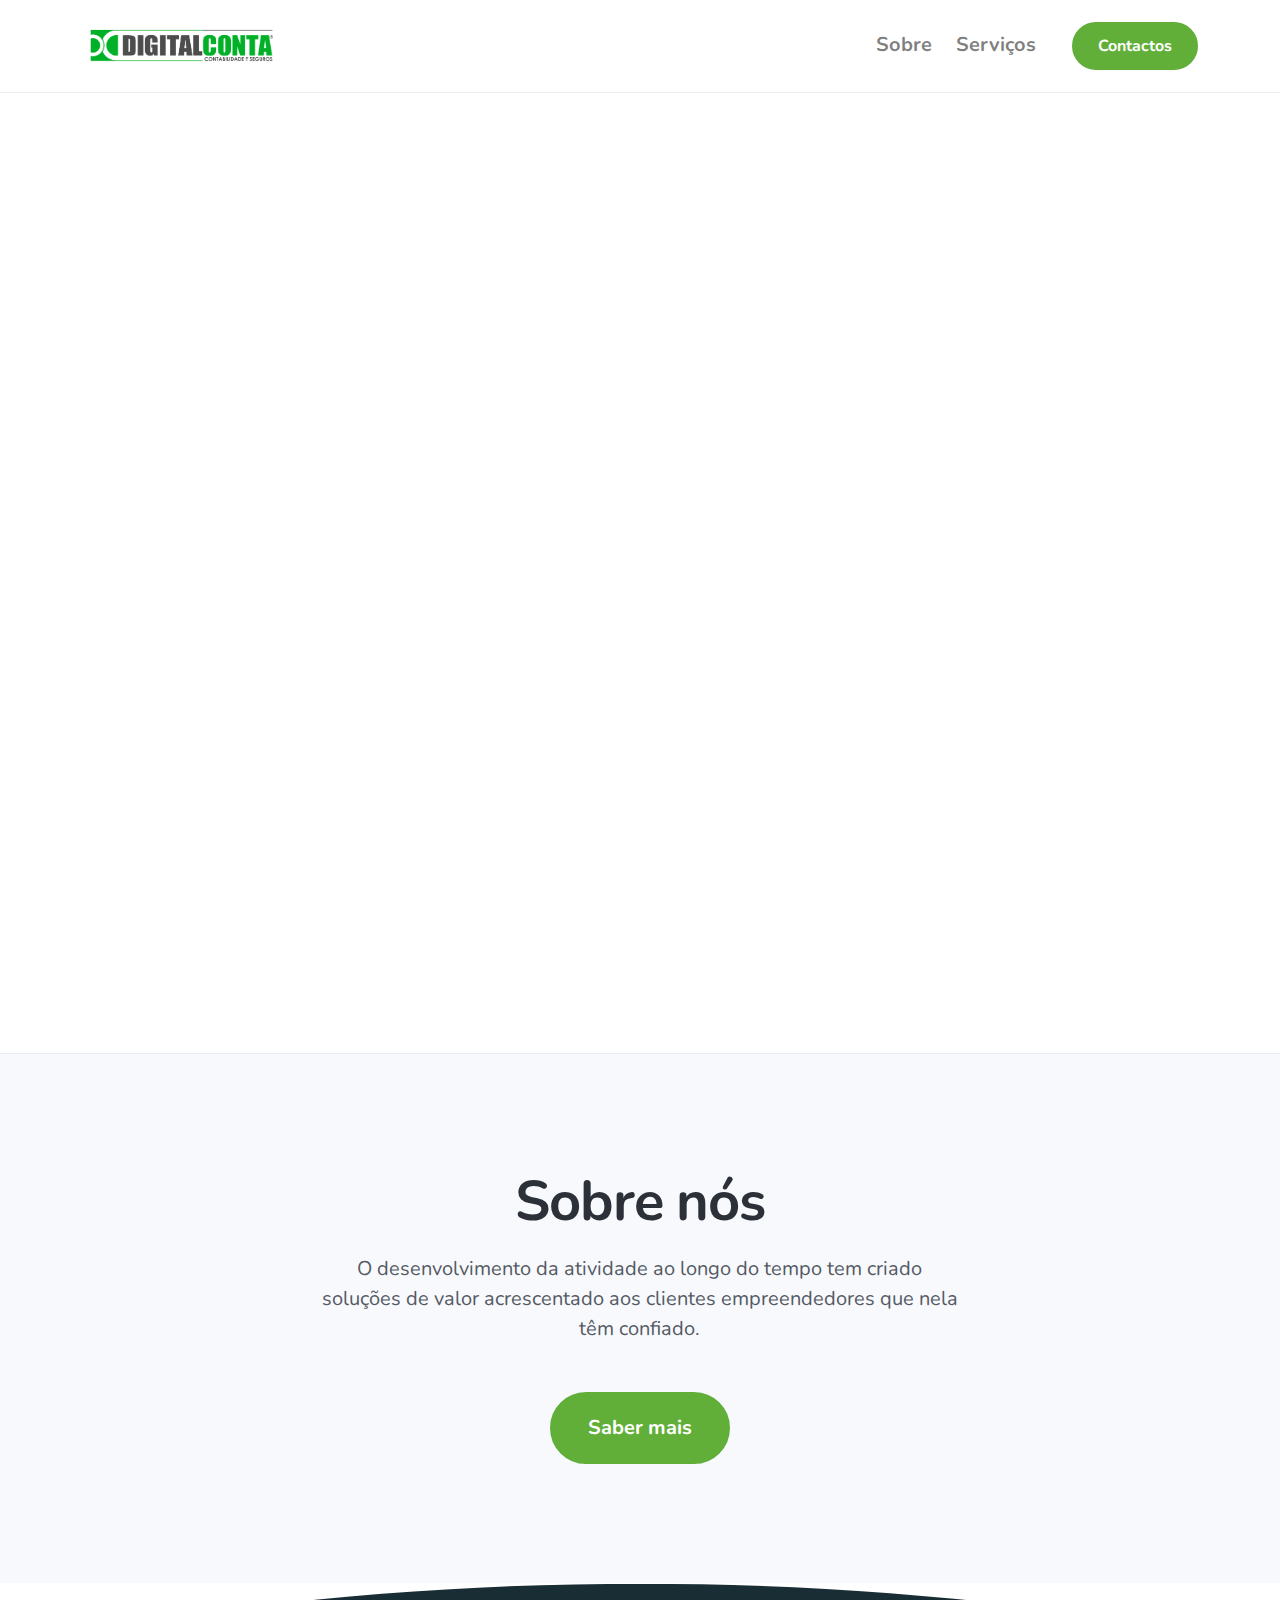
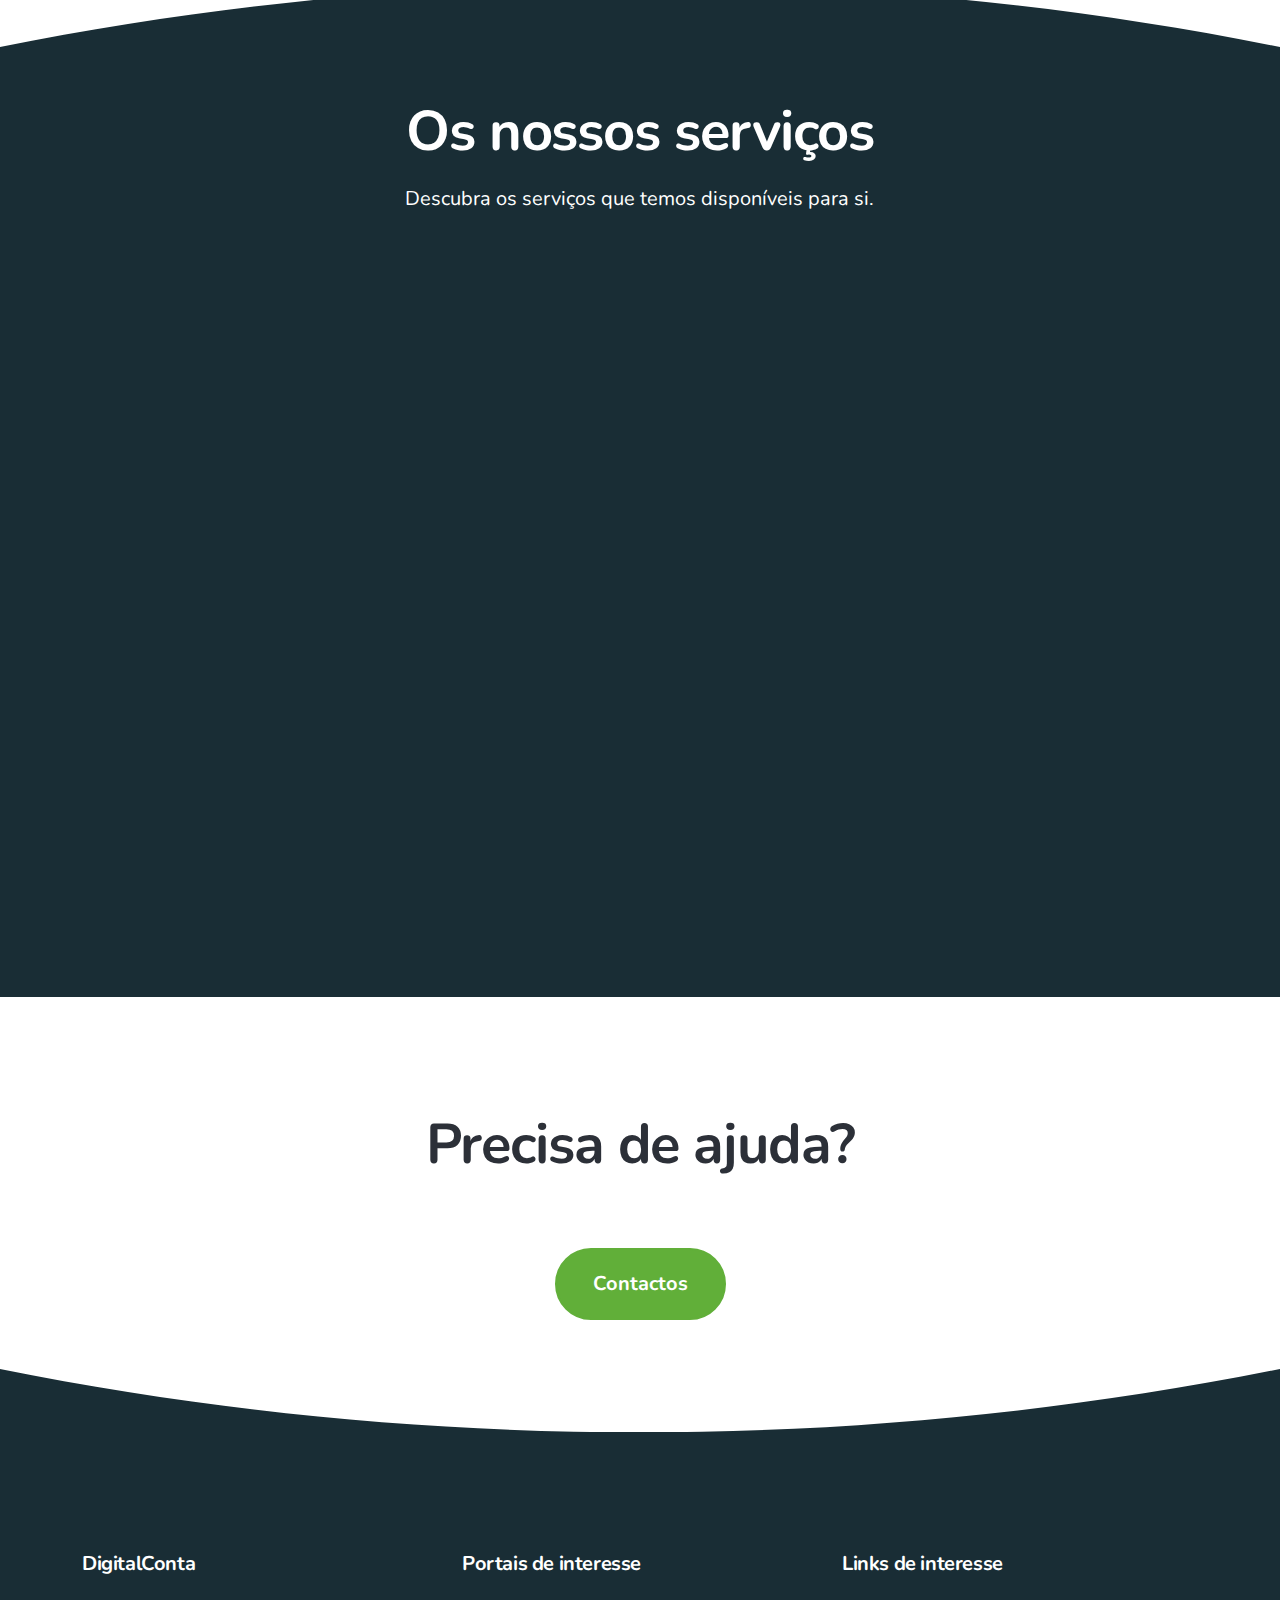
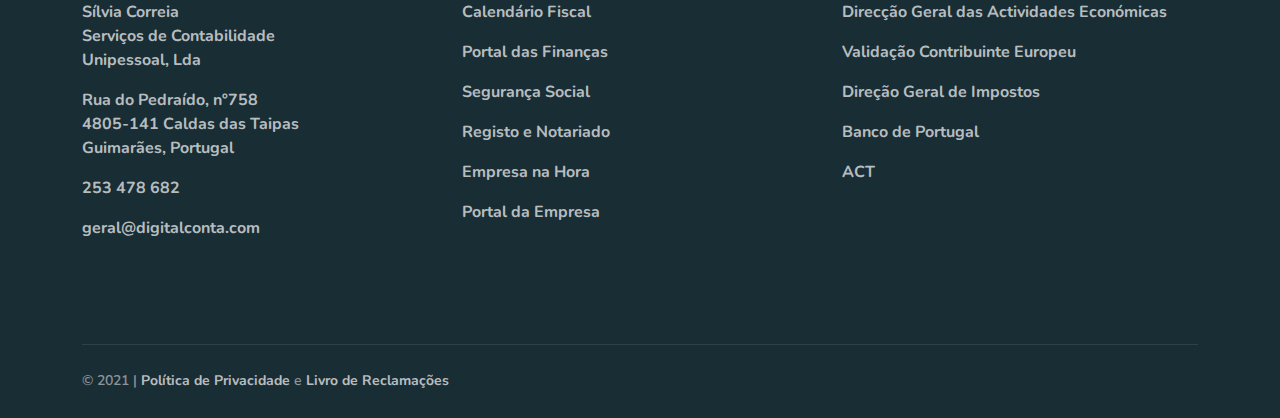
==== index.html @ e0065e75 "Add files via upload" ====
<!doctype html>
<html lang="en">

  <head>
    <meta charset="utf-8">
    <title>DIGITALCONTA</title>
    <meta name="viewport" content="width=device-width, initial-scale=1.0">
    <meta name="description" content="Contabilidade e Fiscalidade">
    <!-- Begin loading animation -->
    <link href="loader-pulse.css" rel="stylesheet" type="text/css" media="all" />
    <!-- End loading animation -->
    <link rel="icon" type="image/png" href="favicon.png"/>
    <link href="theme.css" rel="stylesheet" type="text/css" media="all" />
    <link href="https://fonts.googleapis.com/css?family=Nunito:400,400i,600,700&display=swap" rel="stylesheet">
  </head>

  <body>
    <div class="loader">
      <div class="loading-animation"></div>
    </div>
    <div class="navbar-container">
      <nav class="navbar navbar-expand-lg navbar-light" data-sticky="top">
        <div class="container">
          <a class="navbar-brand navbar-brand-dynamic-color fade-page" href="index.html">
           <img alt="DigitalConta" style="width: 200px;" src="logo-navbar.png">
          </a>
          <div class="d-flex align-items-center order-lg-3">
            <button aria-expanded="false" aria-label="Toggle navigation" class="navbar-toggler" data-target=".navbar-collapse" data-toggle="collapse" type="button">
              <img alt="Navbar Toggler Open Icon" class="navbar-toggler-open icon icon-sm" src="icon-menu.png">
              <img alt="Navbar Toggler Close Icon" class="navbar-toggler-close icon icon-sm" src="icon-x.png">
            </button>
          </div>
          <div class="collapse navbar-collapse order-3 order-lg-2 justify-content-lg-end" id="navigation-menu">
            <ul class="navbar-nav text-center my-3 my-lg-0">
              <li class="nav-item">
                  <a aria-expanded="false" aria-haspopup="true" class="nav-link nav-item" href="sobre.html" role="button">Sobre</a>
              </li>
              <li class="nav-item">
                <a aria-expanded="false" aria-haspopup="true" class="nav-link nav-item" href="servicos.html" role="button">Serviços</a>
            </li>
            <li><a href="contactos.html" class="btn btn-primary ml-lg-4 mr-lg-0 d-sm-block order-lg-3">Contactos</a></li>
          </ul>
          </div>
        </div>
      </nav>
    </div>
    
    <section class="p-0 border-top border-bottom row no-gutters">
      <div class="col-lg-7 col-xl-6">
        <div class="container min-vh-lg-80 d-flex align-items-center">
          <div class="row justify-content-center">
            <div class="col col-md-10 col-xl-9 text-center text-lg-left">
              <section>
                <div data-aos="fade-right">
                  <h1 class="display-3">Serviços de <mark data-aos="highlight-text" data-aos-delay="200">Contabilidade</mark></h1>
                  <p class="lead">
                    Soluções especializadas para diversos profissionais.
                  </p>
                </div>
                <div class="d-flex flex-column flex-sm-row mt-4 mt-md-5 justify-content-center justify-content-lg-start" data-aos="fade-right" data-aos-delay="300">
                  <a href="servicos.html" class="btn btn-primary btn-lg mx-sm-2 mx-lg-0 mr-lg-2 my-1 my-sm-0">Serviços</a>
                  <a href="contactos.html" class="btn btn-outline-primary btn-lg mx-sm-2 mx-lg-0 mr-lg-2 my-1 my-sm-0">Contactos</a>
                </div>
              </section>
            </div>
          </div>
        </div>
      </div>
      <div class="col-lg-5 col-xl-6 d-lg-flex flex-lg-column">
        <div class="divider divider-side transform-flip-y bg-white d-none d-lg-block"></div>
        <div class="d-lg-flex flex-column flex-fill" data-flickity='{ "imagesLoaded": true, "wrapAround":true, "pageDots":false, "autoPlay":true }'>
          <div class="carousel-cell text-center">
            <img class="img-fluid" src="pexels-1.jpg" alt="Image">
          </div>
        </div>
      </div>
    </section>
    <section class="bg-light o-hidden">
      <div class="container">
        <div class="row justify-content-center text-center">
          <div class="col-md-9 col-lg-8 col-xl-7">
            <h2 class="display-4">Sobre nós</h2>
            <div class="lead">O desenvolvimento da atividade ao longo do tempo tem criado soluções de valor acrescentado aos clientes empreendedores que nela têm confiado.            </div>
            <a href="sobre.html" class="btn btn-primary mt-5 mt-sm-5 btn-lg mx-sm-2 mx-lg-0 my-1 my-sm-0">Saber mais</a>
          </div>
        </div>
      </div>
    </section>
    <section class="bg-primary-3 pt-0 text-white">
      <div class="divider divider-top transform-flip-x bg-white"></div>
      <div class="container">
        <div class="row section-title justify-content-center text-center">
          <div class="col-md-9 col-lg-8 col-xl-7">
            <h3 class="display-4">Os nossos serviços</h3>
            <div class="lead">Descubra os serviços que temos disponíveis para si.</div>
          </div>
        </div>
        <div class="row justify-content-center">
          <div class="col-xl-9 col-lg-10">
            <div class="row justify-content-center">
              <div class="col-md-6 mb-3 mb-md-4" data-aos="fade-up" data-aos-delay="10">
                <div class="card card-body bg-white min-vh-md-30 hover-box-shadow">
                  <div class="flex-fill">
                    <h4 class="h3">Contabilidade</h4>
                    <p>Contabilidade organizada ou simplificada para empresas ou independentes.</p>
                  </div>
                  <a href="servicos.html" class="stretched-link text-white">Saber mais</a>
                </div>
              </div>
              <div class="col-md-6 mb-3 mb-md-4" data-aos="fade-up" data-aos-delay="20">
                <div class="card card-body bg-white min-vh-md-30 hover-box-shadow">
                  <div class="flex-fill">
                    <h4 class="h3">Fiscalidade</h4>
                    <p>Análise e gestão nas perspetivas económica, financeira, contabilística e jurídica.</p>
                  </div>
                  <a href="servicos.html" class="stretched-link text-white">Saber mais</a>
                </div>
              </div>
              <div class="col-md-6 mb-3 mb-md-4" data-aos="fade-up" data-aos-delay="30">
                <div class="card card-body bg-white min-vh-md-30 hover-box-shadow">
                  <div class="flex-fill">
                    <h4 class="h3">Recursos Humanos</h4>
                    <p>Controlo e gestão dos direitos e deveres dos colaboradores da sua empresa.</p>
                  </div>
                  <a href="servicos.html" class="stretched-link text-white">Saber mais</a>
                </div>
              </div>
              <div class="col-md-6 mb-3 mb-md-4" data-aos="fade-up" data-aos-delay="40">
                <div class="card card-body bg-white min-vh-md-30 hover-box-shadow">
                  <div class="flex-fill">
                    <h4 class="h3">Mediação de Seguros</h4>
                    <p>Intermediário de confiança entre clientes e respetivas seguradoras.</p>
                  </div>
                  <a href="servicos.html" class="stretched-link text-white">Saber mais</a>
                </div>
              </div>
            </div>
          </div>
        </div>
      </div>
    </section>
    <section class="pb-0">
      <div class="container">
        <div class="row section-title justify-content-center text-center">
          <div class="col-md-9 col-lg-8 col-xl-7">
            <h3 class="display-4">Precisa de ajuda?</h3>
          </div>
        </div>
        <div class="row justify-content-center text-center mt-md-n4">
          <div class="col-auto">
            <a href="#" class="btn btn-primary btn-lg">Contactos</a>
          </div>
        </div>
      </div>
      <div class="divider divider-bottom bg-primary-3 mt-5"></div>
    </section>

    <footer class="bg-primary-3 text-white links-white pb-4 footer-1">
      <div class="container">
        <div class="row">
          <div class="col-xl-4 col-md-4 mb-4 mb-md-0">
            <h5>DigitalConta</h5>
            <ul class="nav flex-column flex-md-column">
              <li class="nav-item mr-3 mr-md-0">
                <a href="https://www.racius.com/silvia-correia-servicos-de-contabilidade-unipessoal-lda/" target="_blank" class="nav-link fade-page px-0 py-2">Sílvia Correia<br>Serviços de Contabilidade<br>Unipessoal, Lda</a>
              </li>
              <li class="nav-item mr-3 mr-md-0">
                <a href="https://www.google.com/maps?ll=41.49238,-8.349978&z=14&t=h&hl=pt-PT&gl=US&mapclient=embed&q=R.+do+Pedraido+758+Caldelas" target="_blank" class="nav-link fade-page px-0 py-2">
                  Rua do Pedraído, nº758<br>
                  4805-141 Caldas das Taipas<br>
                  Guimarães, Portugal</a>
              </li>
              <li class="nav-item mr-3 mr-md-0">
                <a href="tel:253478682" target="_blank" class="nav-link fade-page px-0 py-2">253 478 682</a>
              </li>
              <li class="nav-item mr-3 mr-md-0">
                <a href="mailto:geral@digitalconta.com" target="_blank" class="nav-link fade-page px-0 py-2">geral@digitalconta.com</a>
              </li>
            </ul>
          </div>
          <div class="col-xl-4 col-md-4 mb-4 mb-md-0">
            <h5>Portais de interesse</h5>
            <ul class="nav flex-column flex-md-column">
              <li class="nav-item mr-3 mr-md-0">
                <a href="https://info.portaldasfinancas.gov.pt/pt/apoio_contribuinte/calendario_fiscal/Pages/obrigacoes.aspx" target="_blank" class="nav-link fade-page px-0 py-2">Calendário Fiscal</a>
              </li>
              <li class="nav-item mr-3 mr-md-0">
                <a href="https://www.portaldasfinancas.gov.pt/at/html/index.html" target="_blank" class="nav-link fade-page px-0 py-2">Portal das Finanças</a>
              </li>
              <li class="nav-item mr-3 mr-md-0">
                <a href="http://www.seg-social.pt/inicio" target="_blank" class="nav-link fade-page px-0 py-2">Segurança Social</a>
              </li>
              <li class="nav-item mr-3 mr-md-0">
                <a href="https://www.irn.mj.pt/IRN/sections/inicio" target="_blank" class="nav-link fade-page px-0 py-2">Registo e Notariado</a>
              </li>
              <li class="nav-item mr-3 mr-md-0">
                <a href="https://justica.gov.pt/Servicos/Empresa-na-Hora" target="_blank" class="nav-link fade-page px-0 py-2">Empresa na Hora</a>
              </li>
              <li class="nav-item mr-3 mr-md-0">
                <a href="http://www.portaldaempresa.pt/" target="_blank" class="nav-link fade-page px-0 py-2">Portal da Empresa</a>
              </li>
            </ul>
          </div>
          <div class="col-xl-4 col-md-4 mb-4 mb-md-0">
            <h5>Links de interesse</h5>
            <ul class="nav flex-column flex-md-column">
              <li class="nav-item mr-3 mr-md-0">
                <a href="http://www.dgae.min-economia.pt/" target="_blank" class="nav-link fade-page px-0 py-2">Direcção Geral das Actividades Económicas</a>
              </li>
              <li class="nav-item mr-3 mr-md-0">
                <a href="https://ec.europa.eu/taxation_customs/vies/" target="_blank" class="nav-link fade-page px-0 py-2">Validação Contribuinte Europeu</a>
              </li>
              <li class="nav-item mr-3 mr-md-0">
                <a href="http://www.dgci.min-financas.pt/" target="_blank" class="nav-link fade-page px-0 py-2">Direção Geral de Impostos</a>
              </li>
              <li class="nav-item mr-3 mr-md-0">
                <a href="https://www.bportugal.pt/" target="_blank" class="nav-link fade-page px-0 py-2">Banco de Portugal</a>
              </li>
              <li class="nav-item mr-3 mr-md-0">
                <a href="http://www.act.gov.pt/" target="_blank" class="nav-link fade-page px-0 py-2">ACT</a>
              </li>
            </ul>
          </div>
        </div>
        <div class="row">
          <div class="col">
            <hr>
          </div>
        </div>
        <div class="row flex-column flex-lg-row align-items-center justify-content-center justify-content-lg-between text-center text-lg-left">
          <div class="col-auto">
            <div class="d-flex flex-column flex-sm-row align-items-center text-small">
              <div class="text-muted">&copy; 2021 | <a href="https://www.google.com/policies/privacy/" target="_blank">Política de Privacidade</a> e <a href="https://www.livroreclamacoes.pt/inicio" target="_blank">Livro de Reclamações</a>
              </div>
            </div>
          </div>
          <div class="col-auto mt-3 mt-lg-0">
            <ul class="list-unstyled d-flex mb-0">
              <li class="mx-3">
                <a href="#" class="hover-fade-out">
                  <img src="assets/img/icons/social/facebook.svg" alt="Facebook" class="icon icon-xs bg-white" data-inject-svg>
                </a>
              </li>
            </ul>
          </div>
        </div>
      </div>
    </footer>
    <!-- Required vendor scripts (Do not remove) -->
    <script type="text/javascript" src="jquery.min.js"></script>
    <script type="text/javascript" src="popper.min.js"></script>
    <script type="text/javascript" src="bootstrap.js"></script>

    <!-- Optional Vendor Scripts (Remove the plugin script here and comment initializer script out of index.js if site does not use that feature) -->

    <!-- AOS (Animate On Scroll - animates elements into view while scrolling down) -->
    <script type="text/javascript" src="aos.js"></script>
    <!-- Clipboard (copies content from browser into OS clipboard) -->
    <script type="text/javascript" src="clipboard.min.js"></script>
    <!-- Fancybox (handles image and video lightbox and galleries) -->
    <script type="text/javascript" src="jquery.fancybox.min.js"></script>
    <!-- Flatpickr (calendar/date/time picker UI) -->
    <script type="text/javascript" src="flatpickr.min.js"></script>
    <!-- Flickity (handles touch enabled carousels and sliders) -->
    <script type="text/javascript" src="flickity.pkgd.min.js"></script>
    <!-- Ion rangeSlider (flexible and pretty range slider elements) -->
    <script type="text/javascript" src="ion.rangeSlider.min.js"></script>
    <!-- Isotope (masonry layouts and filtering) -->
    <script type="text/javascript" src="isotope.pkgd.min.js"></script>
    <!-- jarallax (parallax effect and video backgrounds) -->
    <script type="text/javascript" src="jarallax.min.js"></script>
    <script type="text/javascript" src="jarallax-video.min.js"></script>
    <script type="text/javascript" src="jarallax-element.min.js"></script>
    <!-- jQuery Countdown (displays countdown text to a specified date) -->
    <script type="text/javascript" src="jquery.countdown.min.js"></script>
    <!-- jQuery smartWizard facilitates steppable wizard content -->
    <script type="text/javascript" src="jquery.smartWizard.min.js"></script>
    <!-- Plyr (unified player for Video, Audio, Vimeo and Youtube) -->
    <script type="text/javascript" src="plyr.polyfilled.min.js"></script>
    <!-- Prism (displays formatted code boxes) -->
    <script type="text/javascript" src="prism.js"></script>
    <!-- ScrollMonitor (manages events for elements scrolling in and out of view) -->
    <script type="text/javascript" src="scrollMonitor.js"></script>
    <!-- Smooth scroll (animation to links in-page)-->
    <script type="text/javascript" src="smooth-scroll.polyfills.min.js"></script>
    <!-- SVGInjector (replaces img tags with SVG code to allow easy inclusion of SVGs with the benefit of inheriting colors and styles)-->
    <script type="text/javascript" src="svg-injector.umd.production.js"></script>
    <!-- TwitterFetcher (displays a feed of tweets from a specified account)-->
    <script type="text/javascript" src="twitterFetcher_min.js"></script>
    <!-- Typed text (animated typing effect)-->
    <script type="text/javascript" src="typed.min.js"></script>
    <!-- Required theme scripts (Do not remove) -->
    <script type="text/javascript" src="theme.js"></script>
    <!-- Removes page load animation when window is finished loading -->
    <script type="text/javascript">
      window.addEventListener("load",function(){document.querySelector('body').classList.add('loaded');});
    </script>

  </body>

</html>
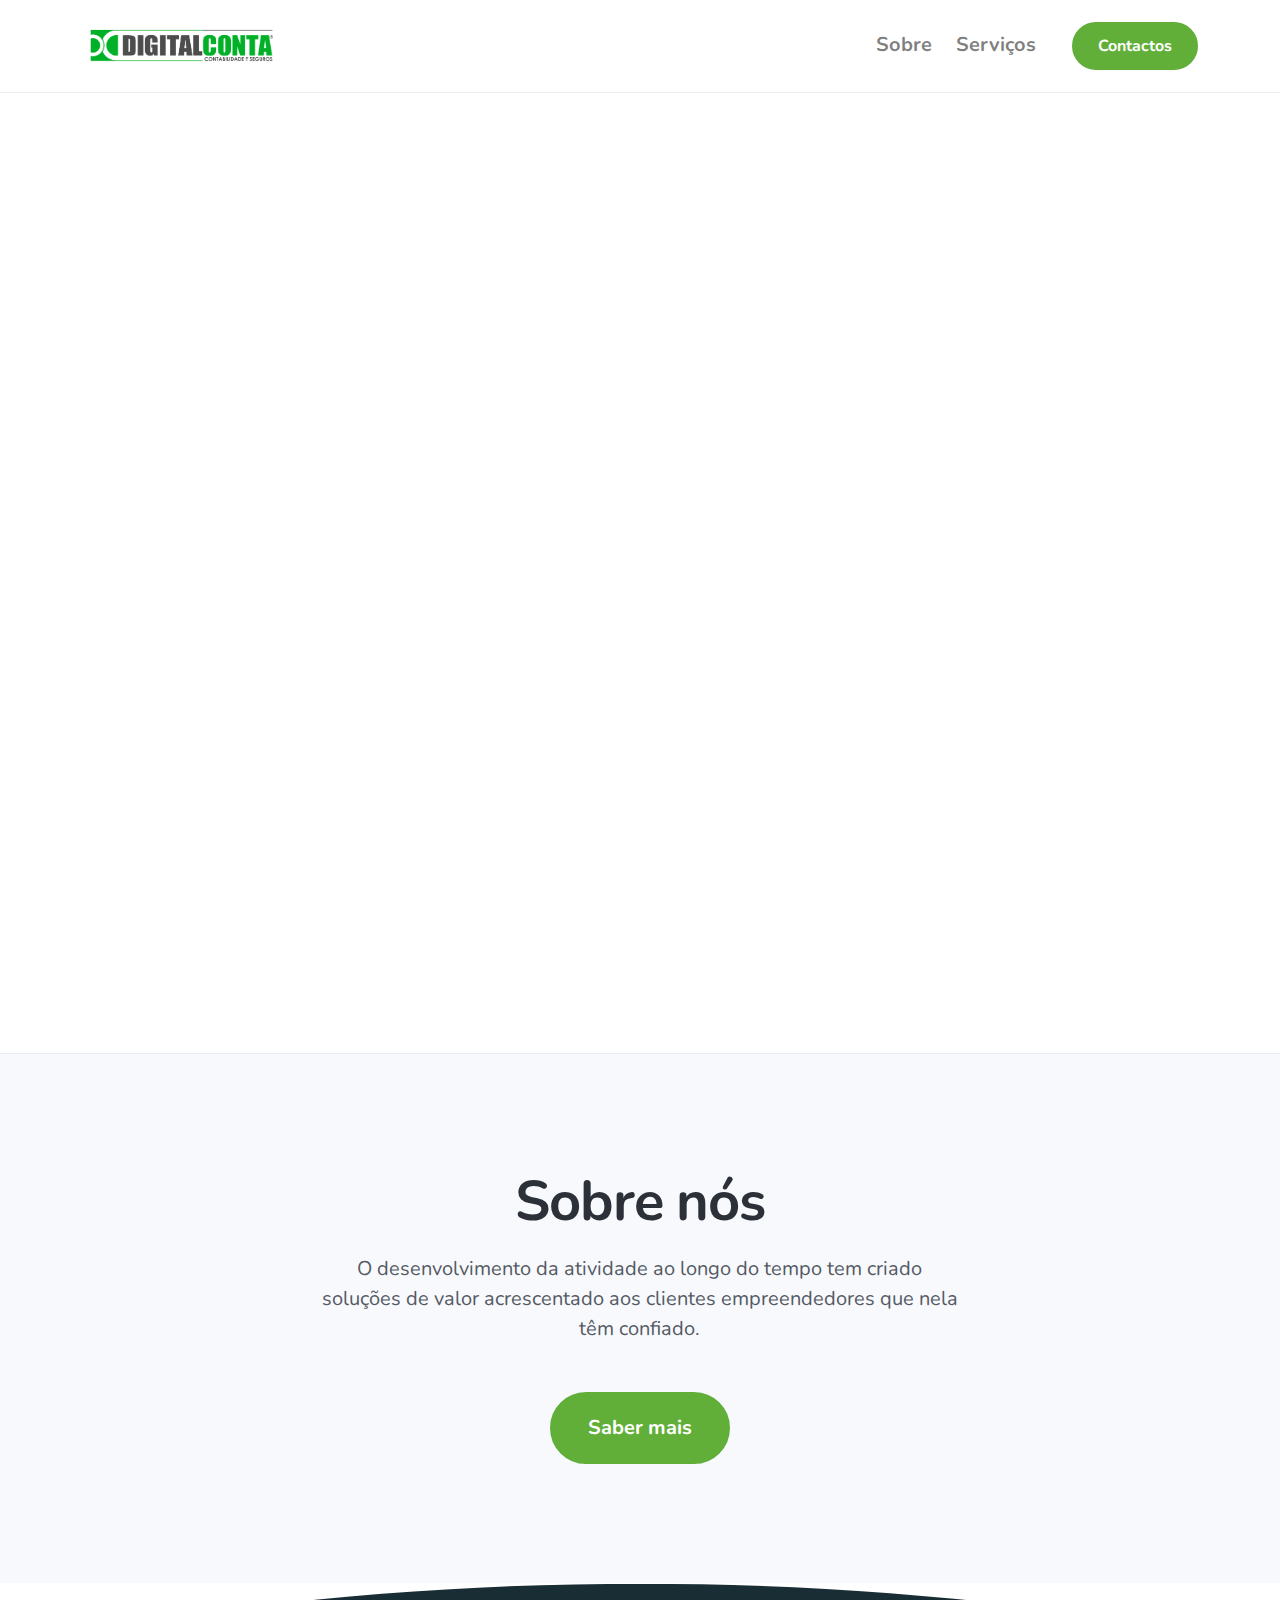
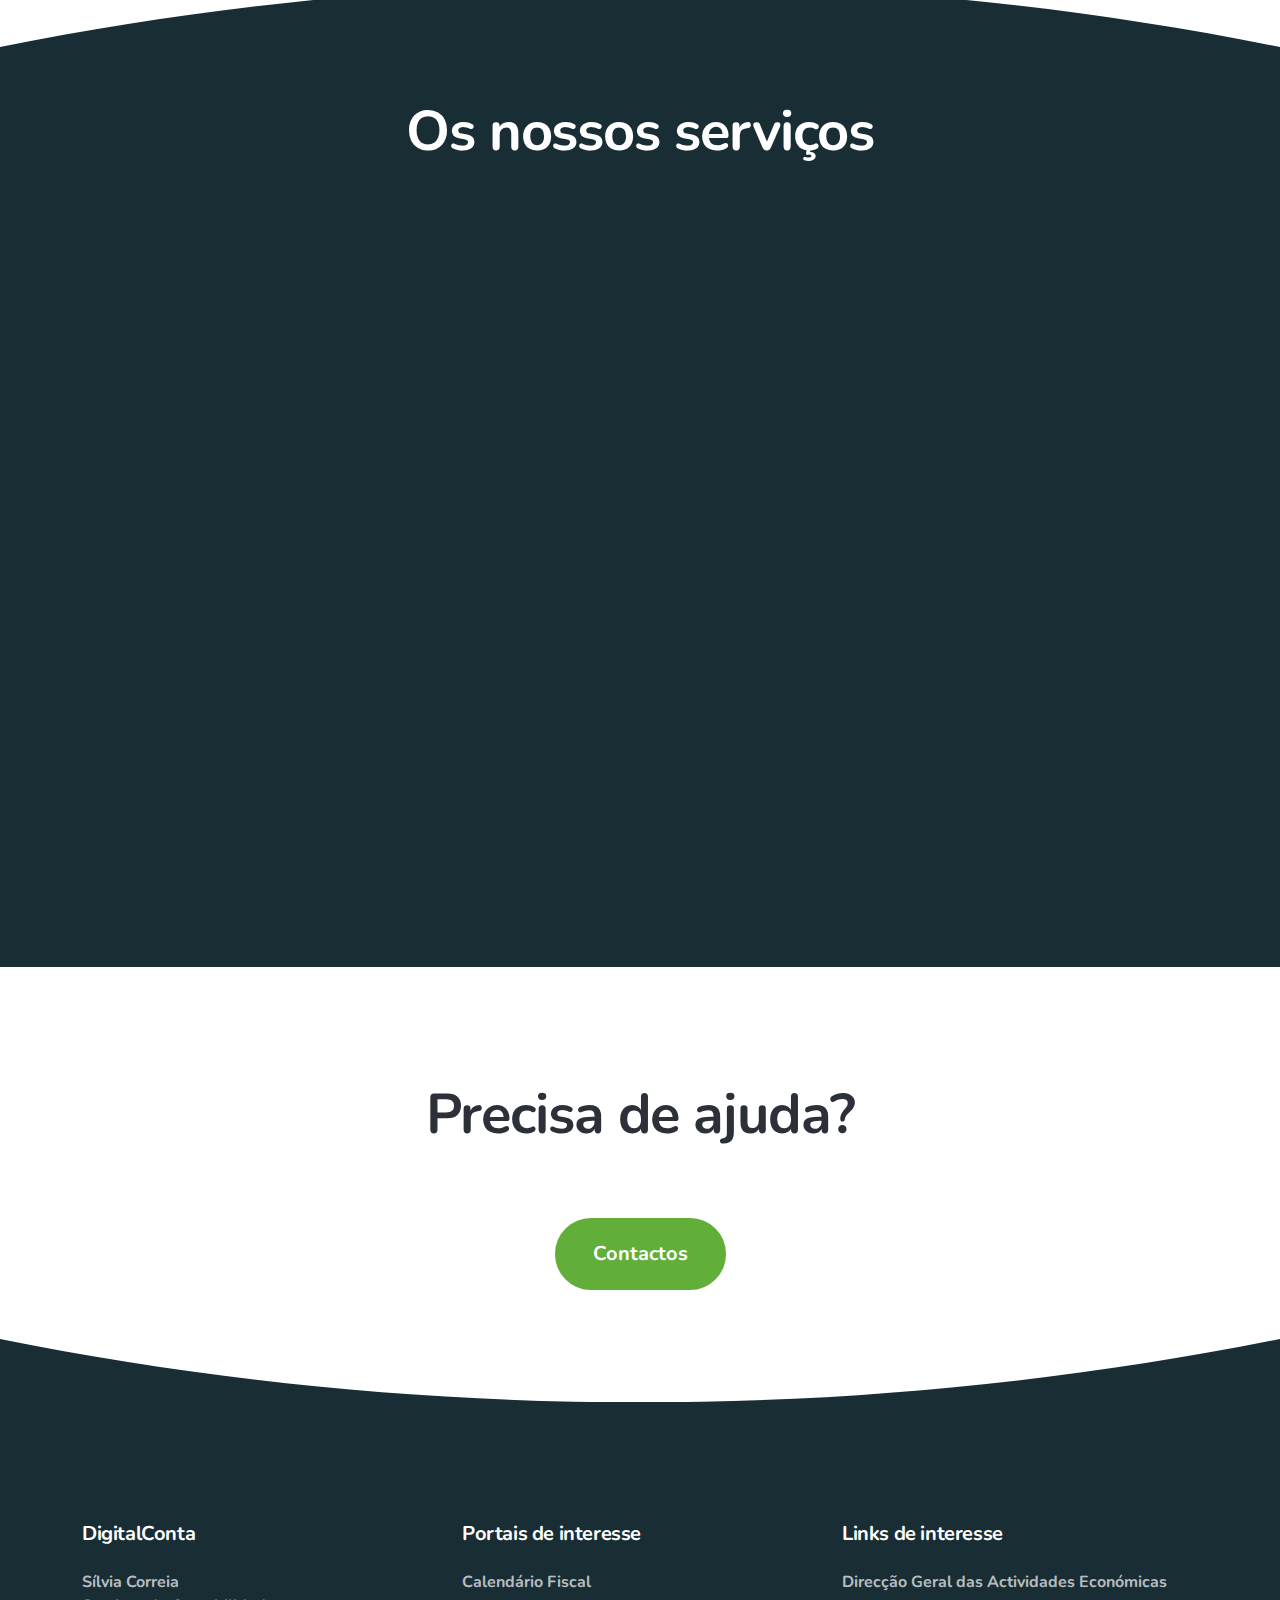
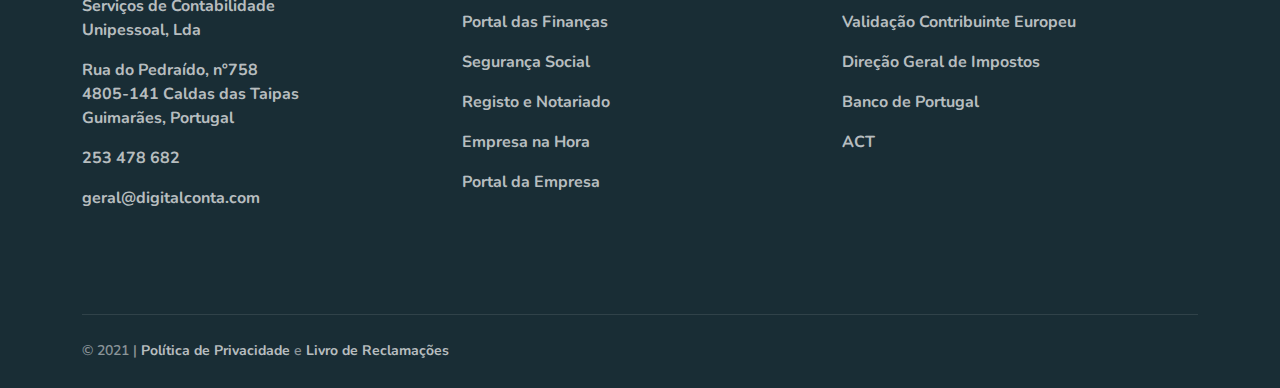
==== commit 383e60e0: "Add files via upload" ====
--- a/index.html
+++ b/index.html
@@ -54,7 +54,7 @@
                 <div data-aos="fade-right">
                   <h1 class="display-3">Serviços de <mark data-aos="highlight-text" data-aos-delay="200">Contabilidade</mark></h1>
                   <p class="lead">
-                    Soluções especializadas para diversos profissionais.
+                    Soluções especializadas de suporte à gestão para diversos profissionais.
                   </p>
                 </div>
                 <div class="d-flex flex-column flex-sm-row mt-4 mt-md-5 justify-content-center justify-content-lg-start" data-aos="fade-right" data-aos-delay="300">
@@ -92,7 +92,6 @@
         <div class="row section-title justify-content-center text-center">
           <div class="col-md-9 col-lg-8 col-xl-7">
             <h3 class="display-4">Os nossos serviços</h3>
-            <div class="lead">Descubra os serviços que temos disponíveis para si.</div>
           </div>
         </div>
         <div class="row justify-content-center">
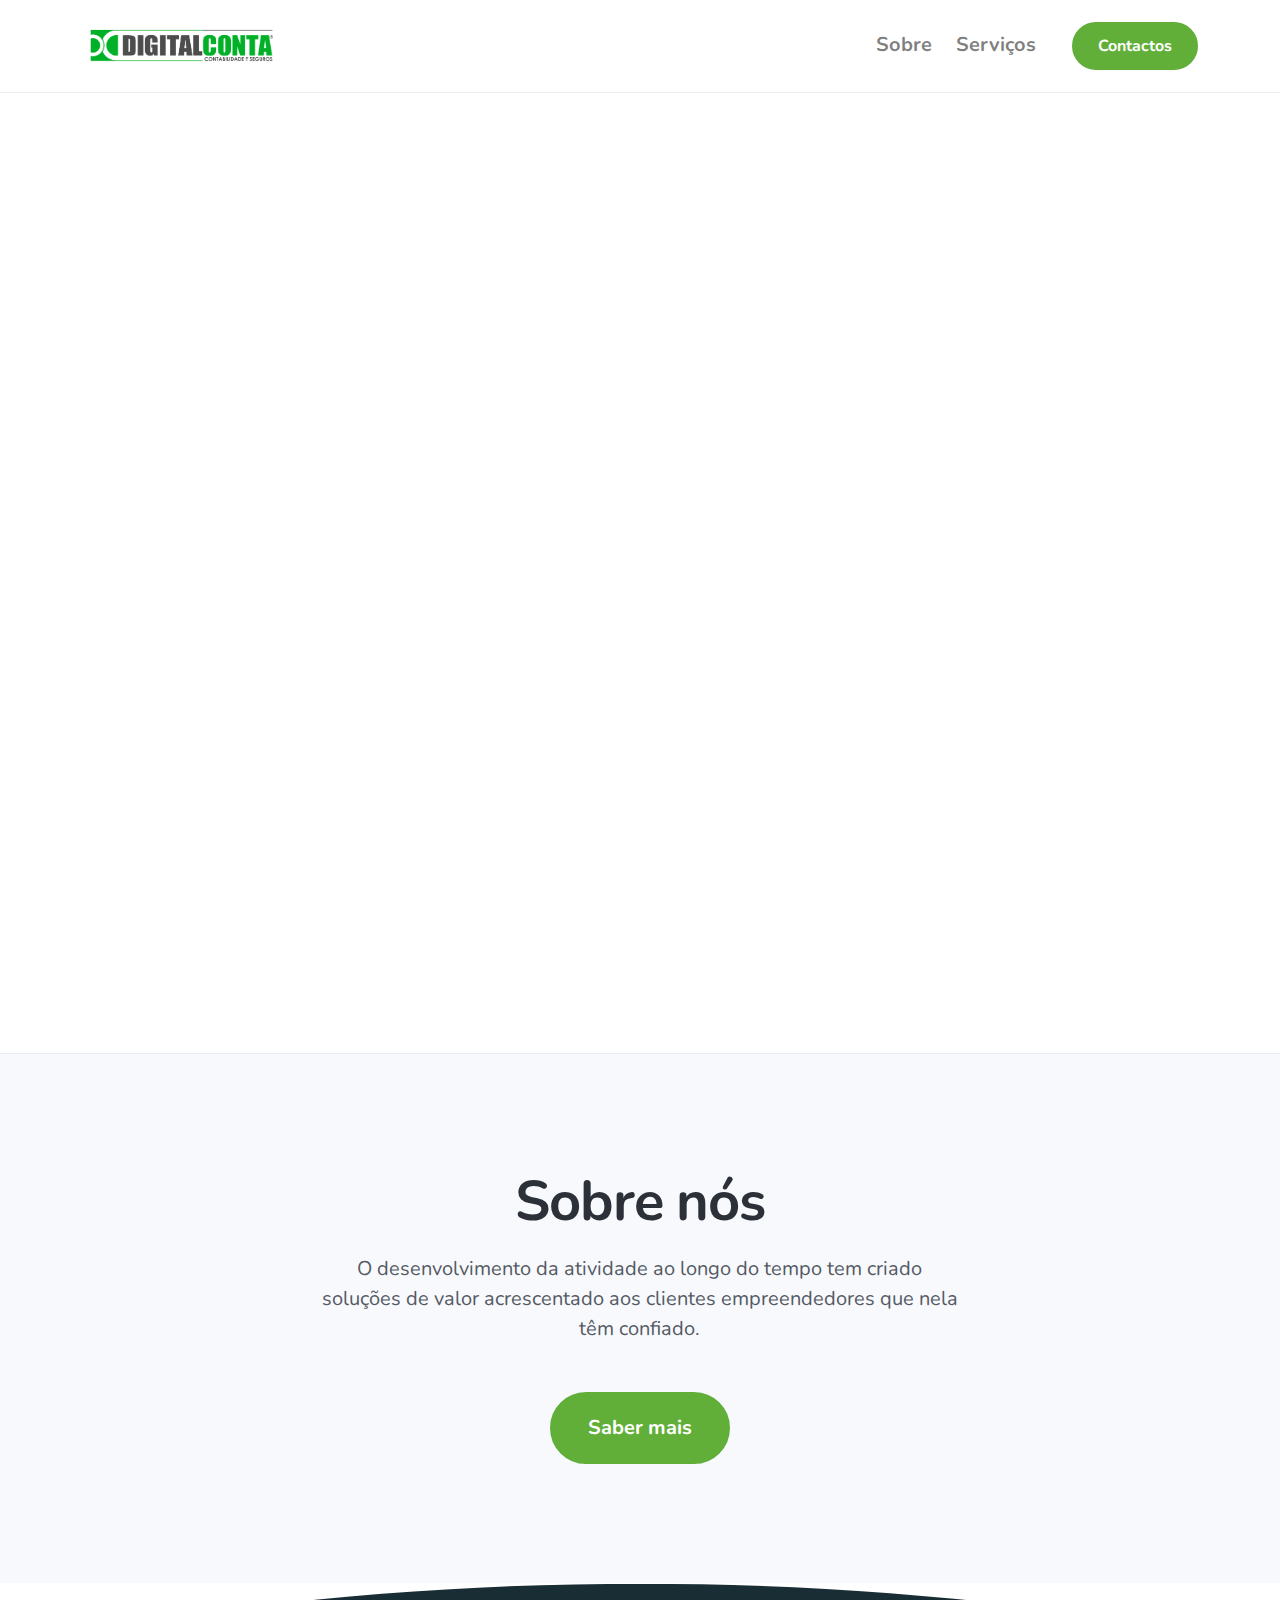
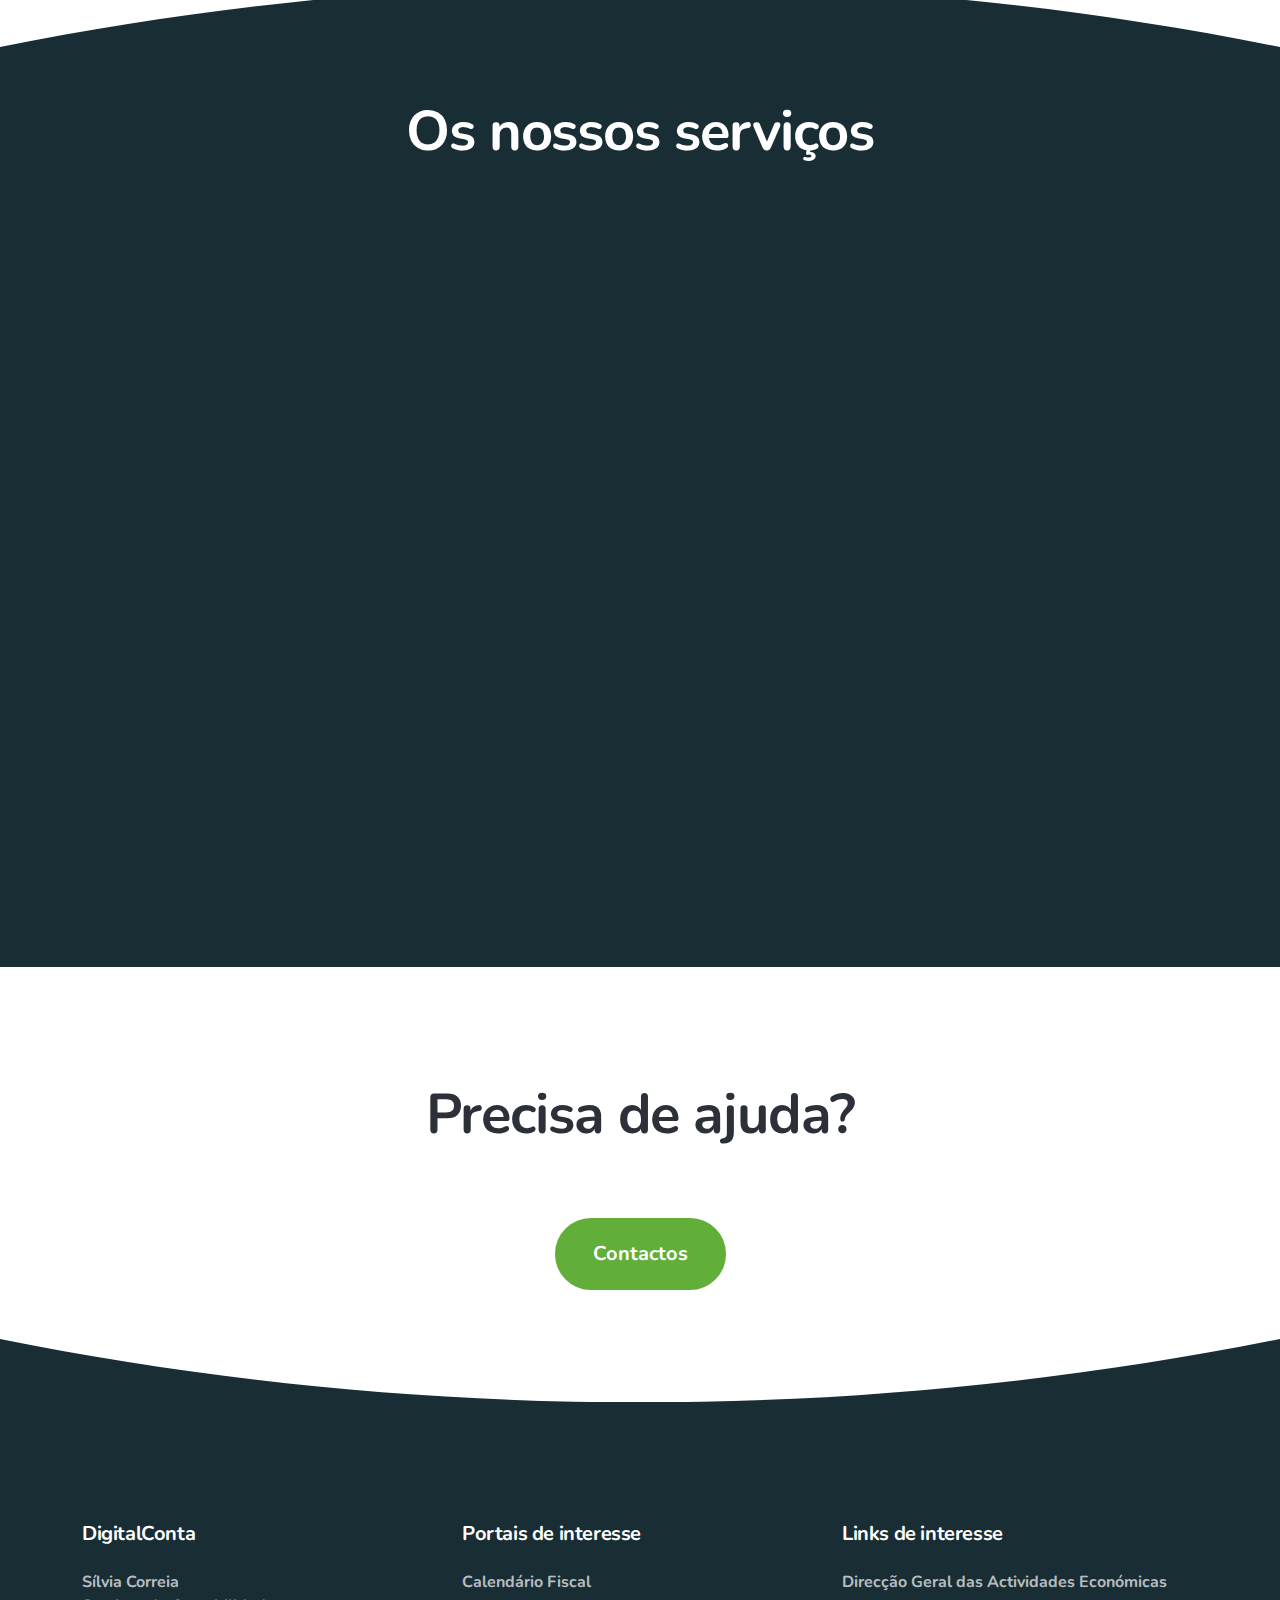
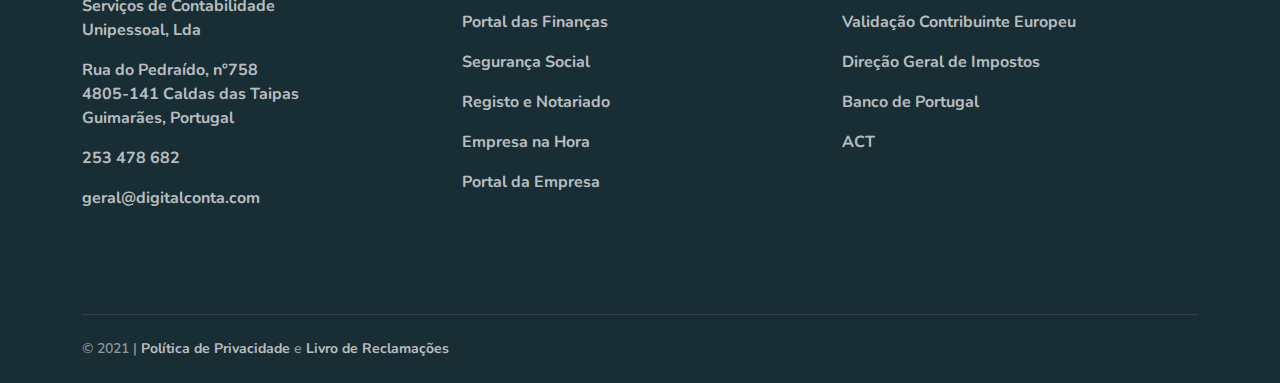
==== commit 981dc602: "Add files via upload" ====
--- a/index.html
+++ b/index.html
@@ -157,7 +157,7 @@
     <footer class="bg-primary-3 text-white links-white pb-4 footer-1">
       <div class="container">
         <div class="row">
-          <div class="col-xl-4 col-md-4 mb-4 mb-md-0">
+          <div class="col-xl-4 col-md-4 mb-5 mb-md-0">
             <h5>DigitalConta</h5>
             <ul class="nav flex-column flex-md-column">
               <li class="nav-item mr-3 mr-md-0">
@@ -177,7 +177,7 @@
               </li>
             </ul>
           </div>
-          <div class="col-xl-4 col-md-4 mb-4 mb-md-0">
+          <div class="col-xl-4 col-md-4 mb-5 mb-md-0">
             <h5>Portais de interesse</h5>
             <ul class="nav flex-column flex-md-column">
               <li class="nav-item mr-3 mr-md-0">
@@ -200,7 +200,7 @@
               </li>
             </ul>
           </div>
-          <div class="col-xl-4 col-md-4 mb-4 mb-md-0">
+          <div class="col-xl-4 col-md-4 mb-5 mb-md-0">
             <h5>Links de interesse</h5>
             <ul class="nav flex-column flex-md-column">
               <li class="nav-item mr-3 mr-md-0">
@@ -234,13 +234,6 @@
             </div>
           </div>
           <div class="col-auto mt-3 mt-lg-0">
-            <ul class="list-unstyled d-flex mb-0">
-              <li class="mx-3">
-                <a href="#" class="hover-fade-out">
-                  <img src="assets/img/icons/social/facebook.svg" alt="Facebook" class="icon icon-xs bg-white" data-inject-svg>
-                </a>
-              </li>
-            </ul>
           </div>
         </div>
       </div>
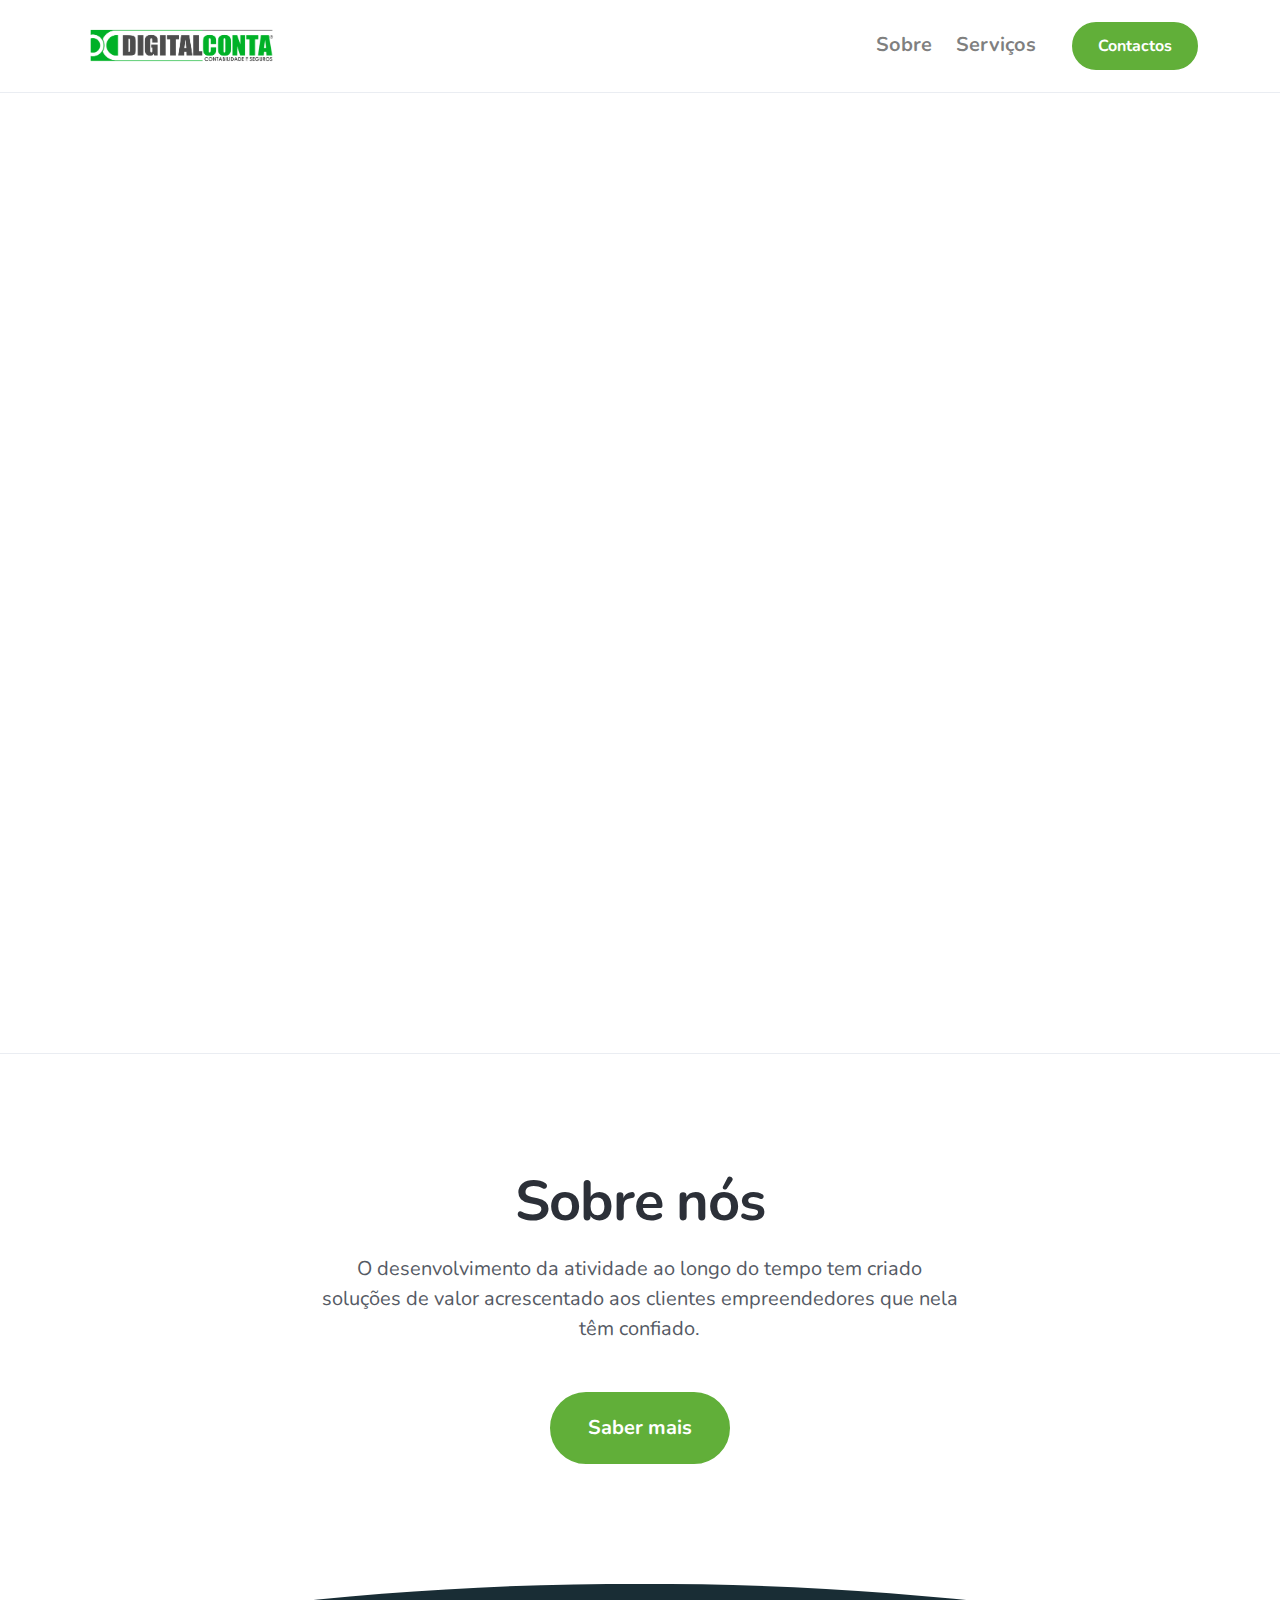
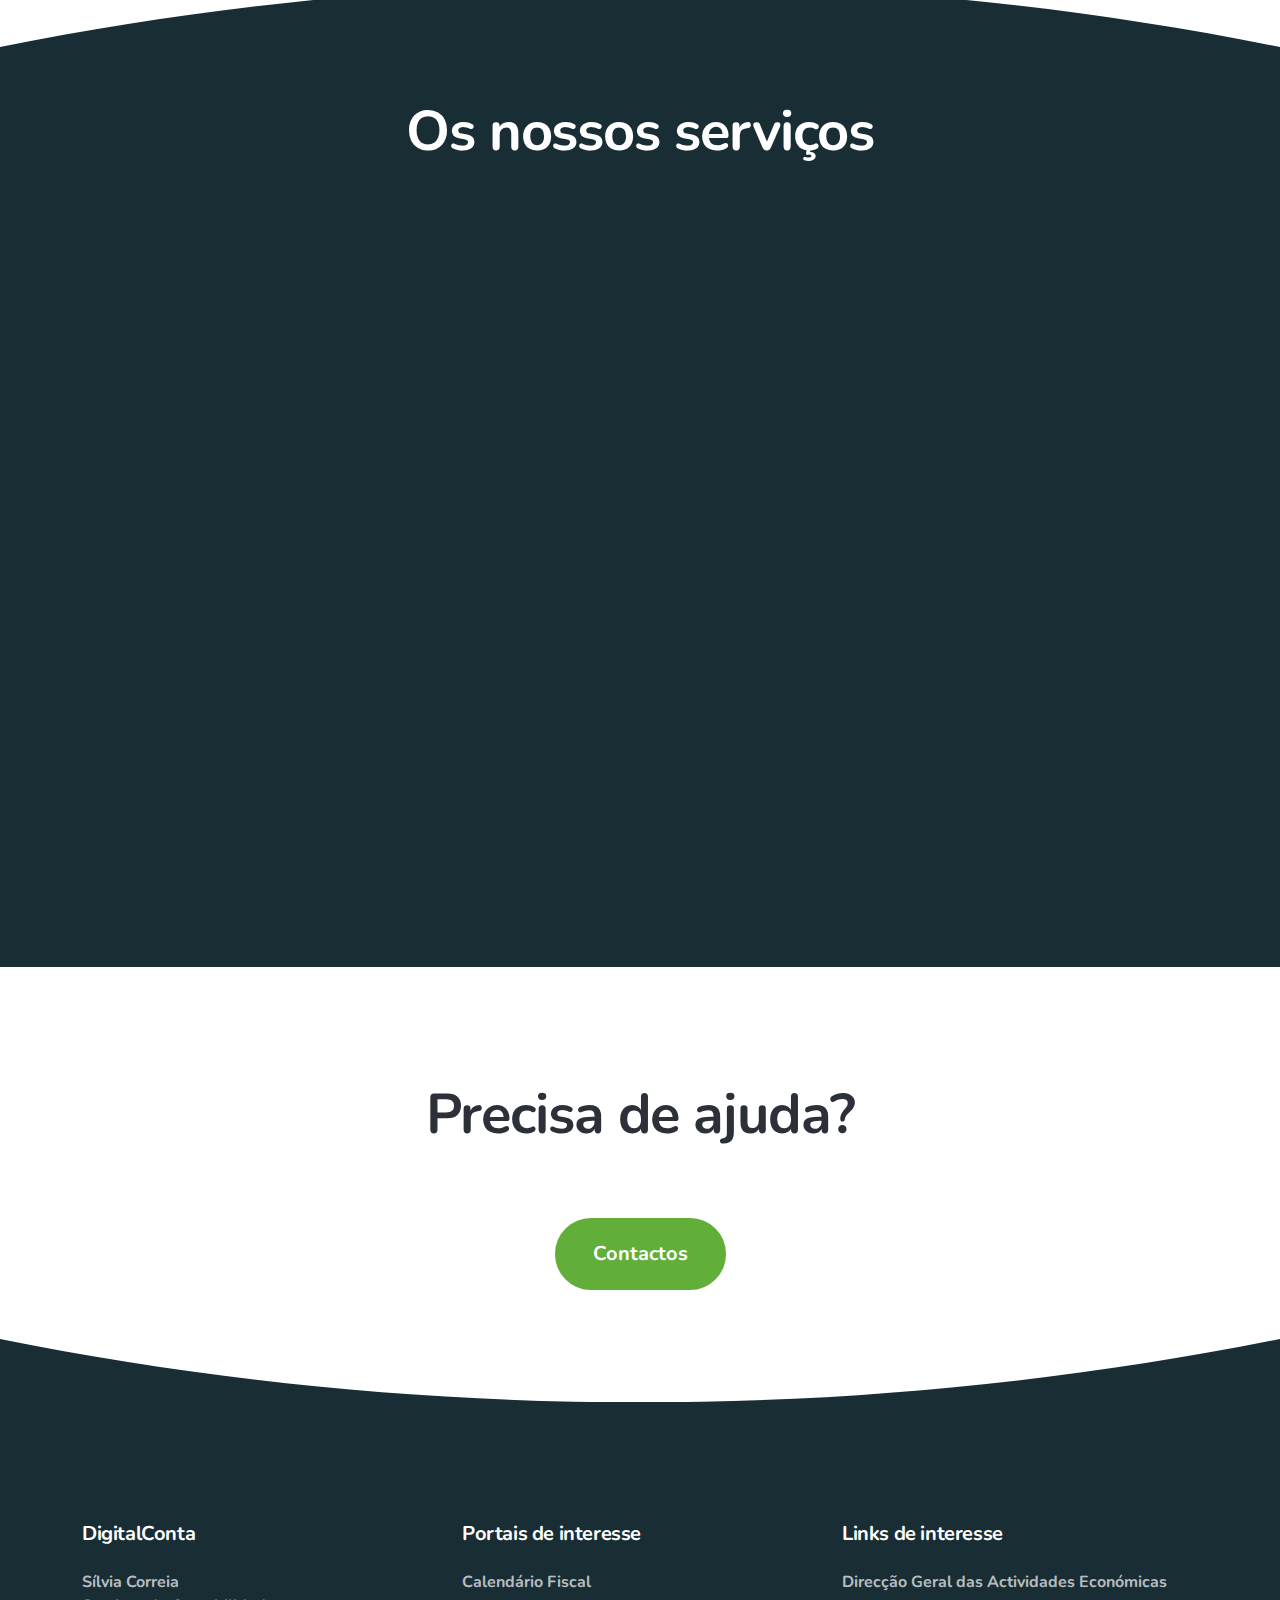
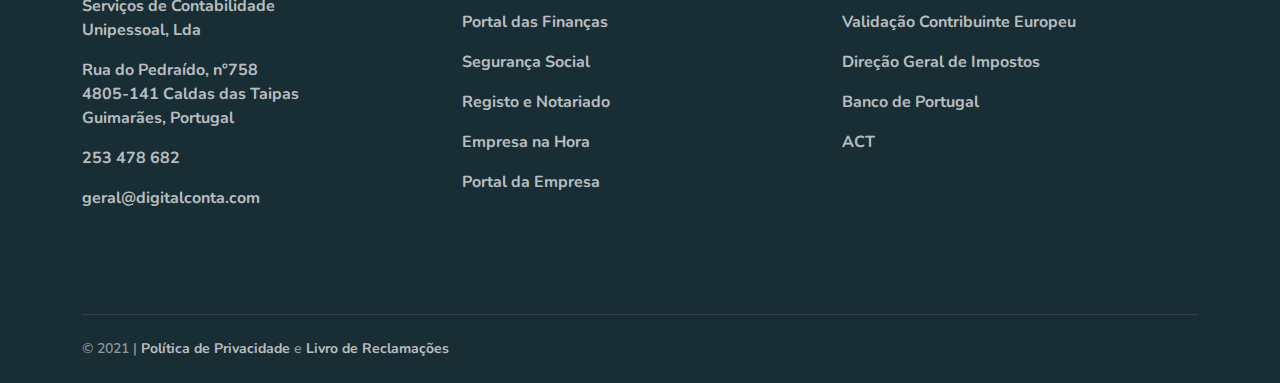
==== commit 72c756c6: "Add files via upload" ====
--- a/index.html
+++ b/index.html
@@ -75,7 +75,7 @@
         </div>
       </div>
     </section>
-    <section class="bg-light o-hidden">
+    <section class="o-hidden">
       <div class="container">
         <div class="row justify-content-center text-center">
           <div class="col-md-9 col-lg-8 col-xl-7">
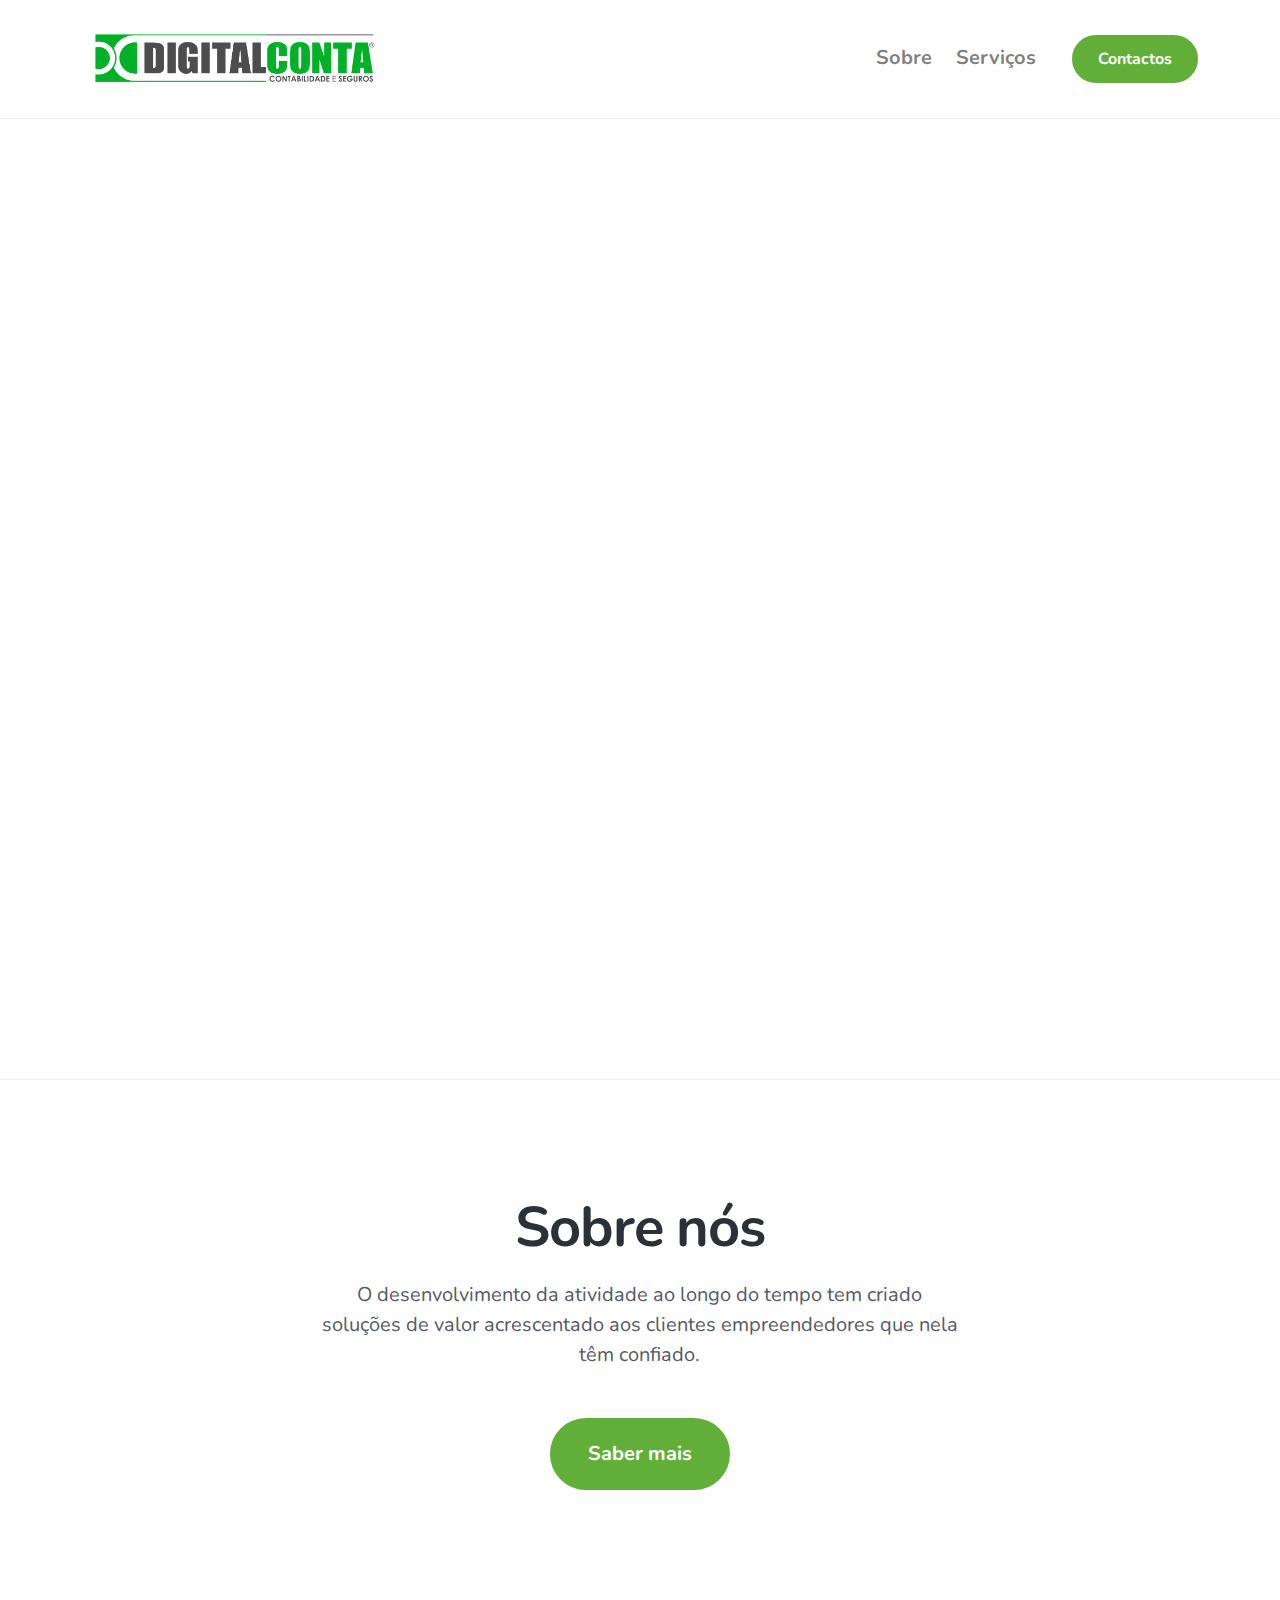
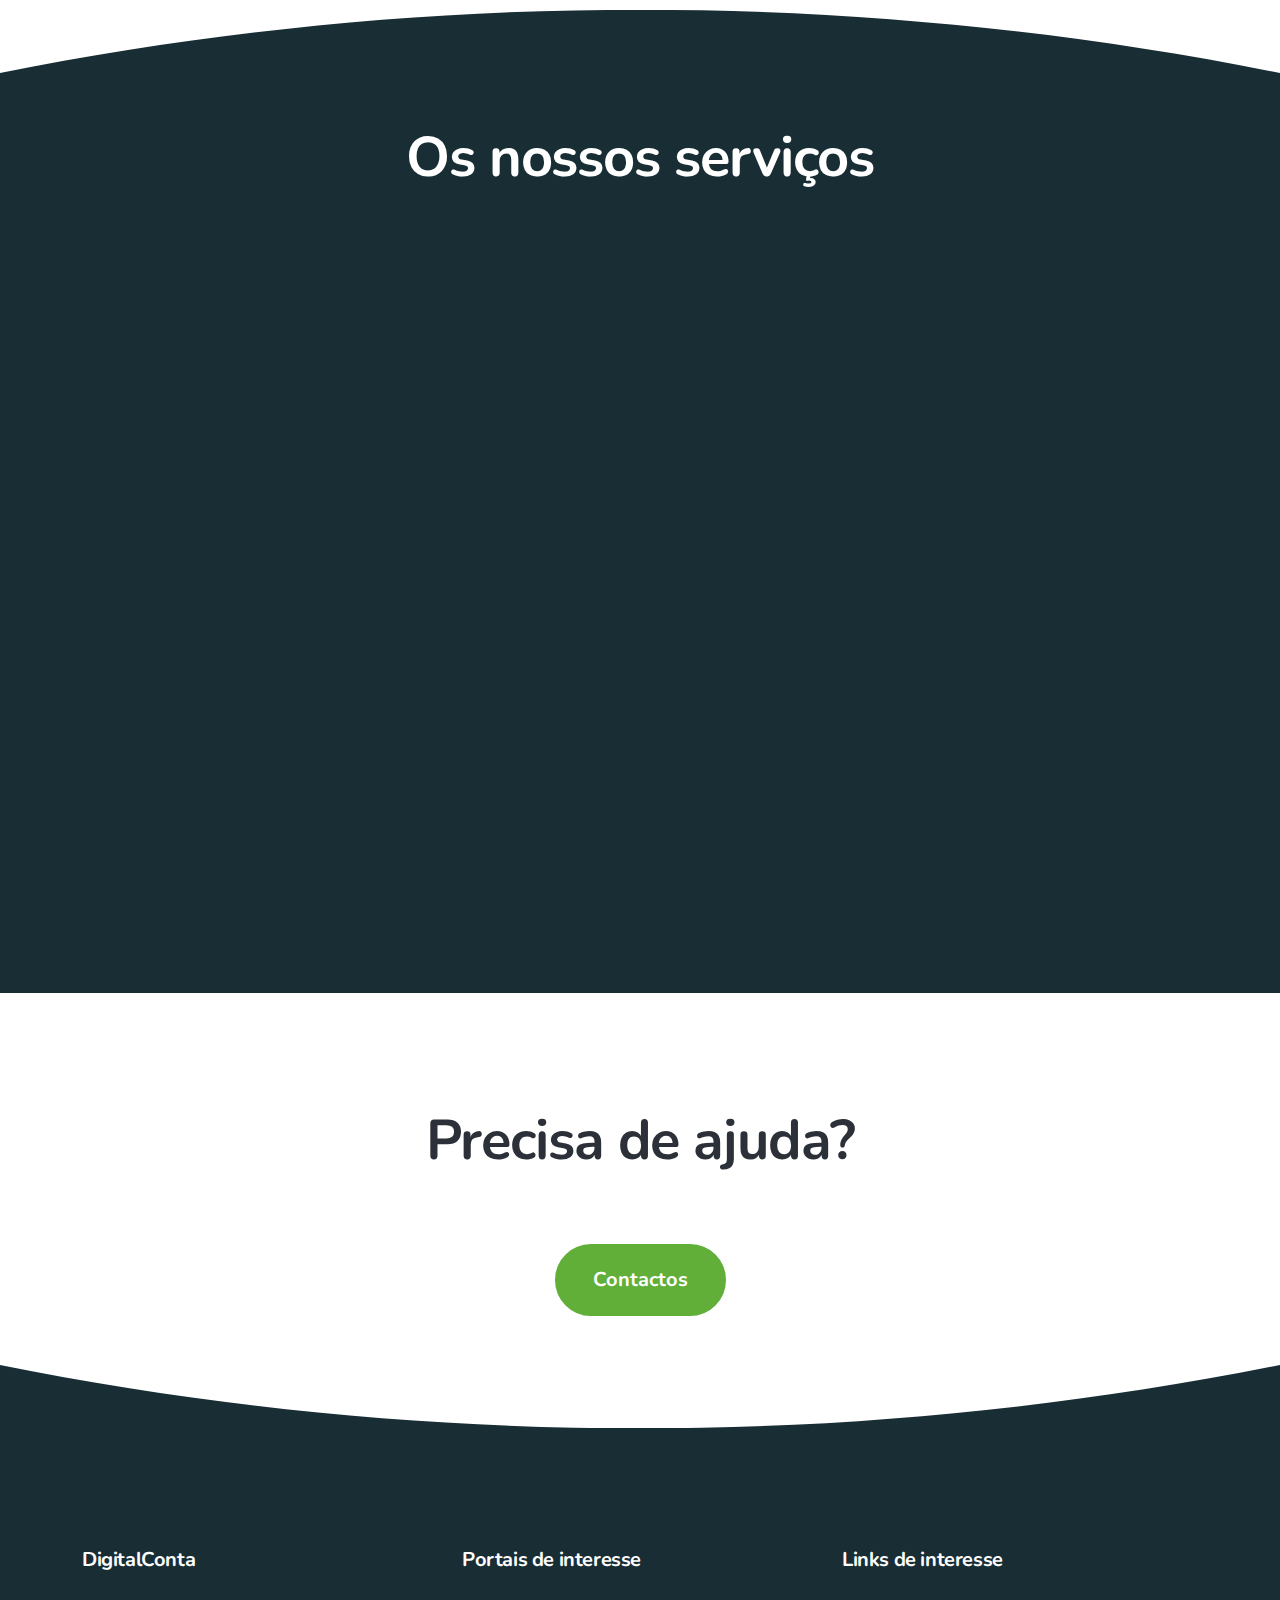
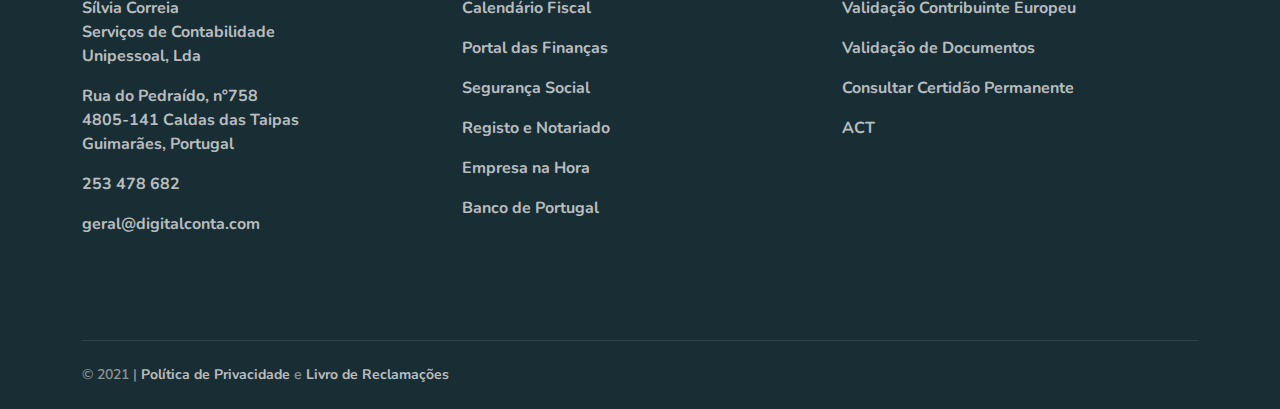
==== commit 165f30fd: "Add files via upload" ====
--- a/index.html
+++ b/index.html
@@ -22,7 +22,7 @@
       <nav class="navbar navbar-expand-lg navbar-light" data-sticky="top">
         <div class="container">
           <a class="navbar-brand navbar-brand-dynamic-color fade-page" href="index.html">
-           <img alt="DigitalConta" style="width: 200px;" src="logo-navbar.png">
+           <img alt="DigitalConta" style="width: 40%;" src="logo-navbar.png">
           </a>
           <div class="d-flex align-items-center order-lg-3">
             <button aria-expanded="false" aria-label="Toggle navigation" class="navbar-toggler" data-target=".navbar-collapse" data-toggle="collapse" type="button">
@@ -196,7 +196,7 @@
                 <a href="https://justica.gov.pt/Servicos/Empresa-na-Hora" target="_blank" class="nav-link fade-page px-0 py-2">Empresa na Hora</a>
               </li>
               <li class="nav-item mr-3 mr-md-0">
-                <a href="http://www.portaldaempresa.pt/" target="_blank" class="nav-link fade-page px-0 py-2">Portal da Empresa</a>
+                <a href="https://www.bportugal.pt/" target="_blank" class="nav-link fade-page px-0 py-2">Banco de Portugal</a>
               </li>
             </ul>
           </div>
@@ -204,16 +204,13 @@
             <h5>Links de interesse</h5>
             <ul class="nav flex-column flex-md-column">
               <li class="nav-item mr-3 mr-md-0">
-                <a href="http://www.dgae.min-economia.pt/" target="_blank" class="nav-link fade-page px-0 py-2">Direcção Geral das Actividades Económicas</a>
-              </li>
-              <li class="nav-item mr-3 mr-md-0">
                 <a href="https://ec.europa.eu/taxation_customs/vies/" target="_blank" class="nav-link fade-page px-0 py-2">Validação Contribuinte Europeu</a>
               </li>
               <li class="nav-item mr-3 mr-md-0">
-                <a href="http://www.dgci.min-financas.pt/" target="_blank" class="nav-link fade-page px-0 py-2">Direção Geral de Impostos</a>
-              </li>
-              <li class="nav-item mr-3 mr-md-0">
-                <a href="https://www.bportugal.pt/" target="_blank" class="nav-link fade-page px-0 py-2">Banco de Portugal</a>
+                <a href="https://www.portaldasfinancas.gov.pt/pt/validacaoCertidaoForm.action" target="_blank" class="nav-link fade-page px-0 py-2">Validação de Documentos</a>
+              </li>
+              <li class="nav-item mr-3 mr-md-0">
+                <a href="https://eportugal.gov.pt/empresas/Services/Online/Pedidos.aspx?service=CCP" target="_blank" class="nav-link fade-page px-0 py-2">Consultar Certidão Permanente</a>
               </li>
               <li class="nav-item mr-3 mr-md-0">
                 <a href="http://www.act.gov.pt/" target="_blank" class="nav-link fade-page px-0 py-2">ACT</a>
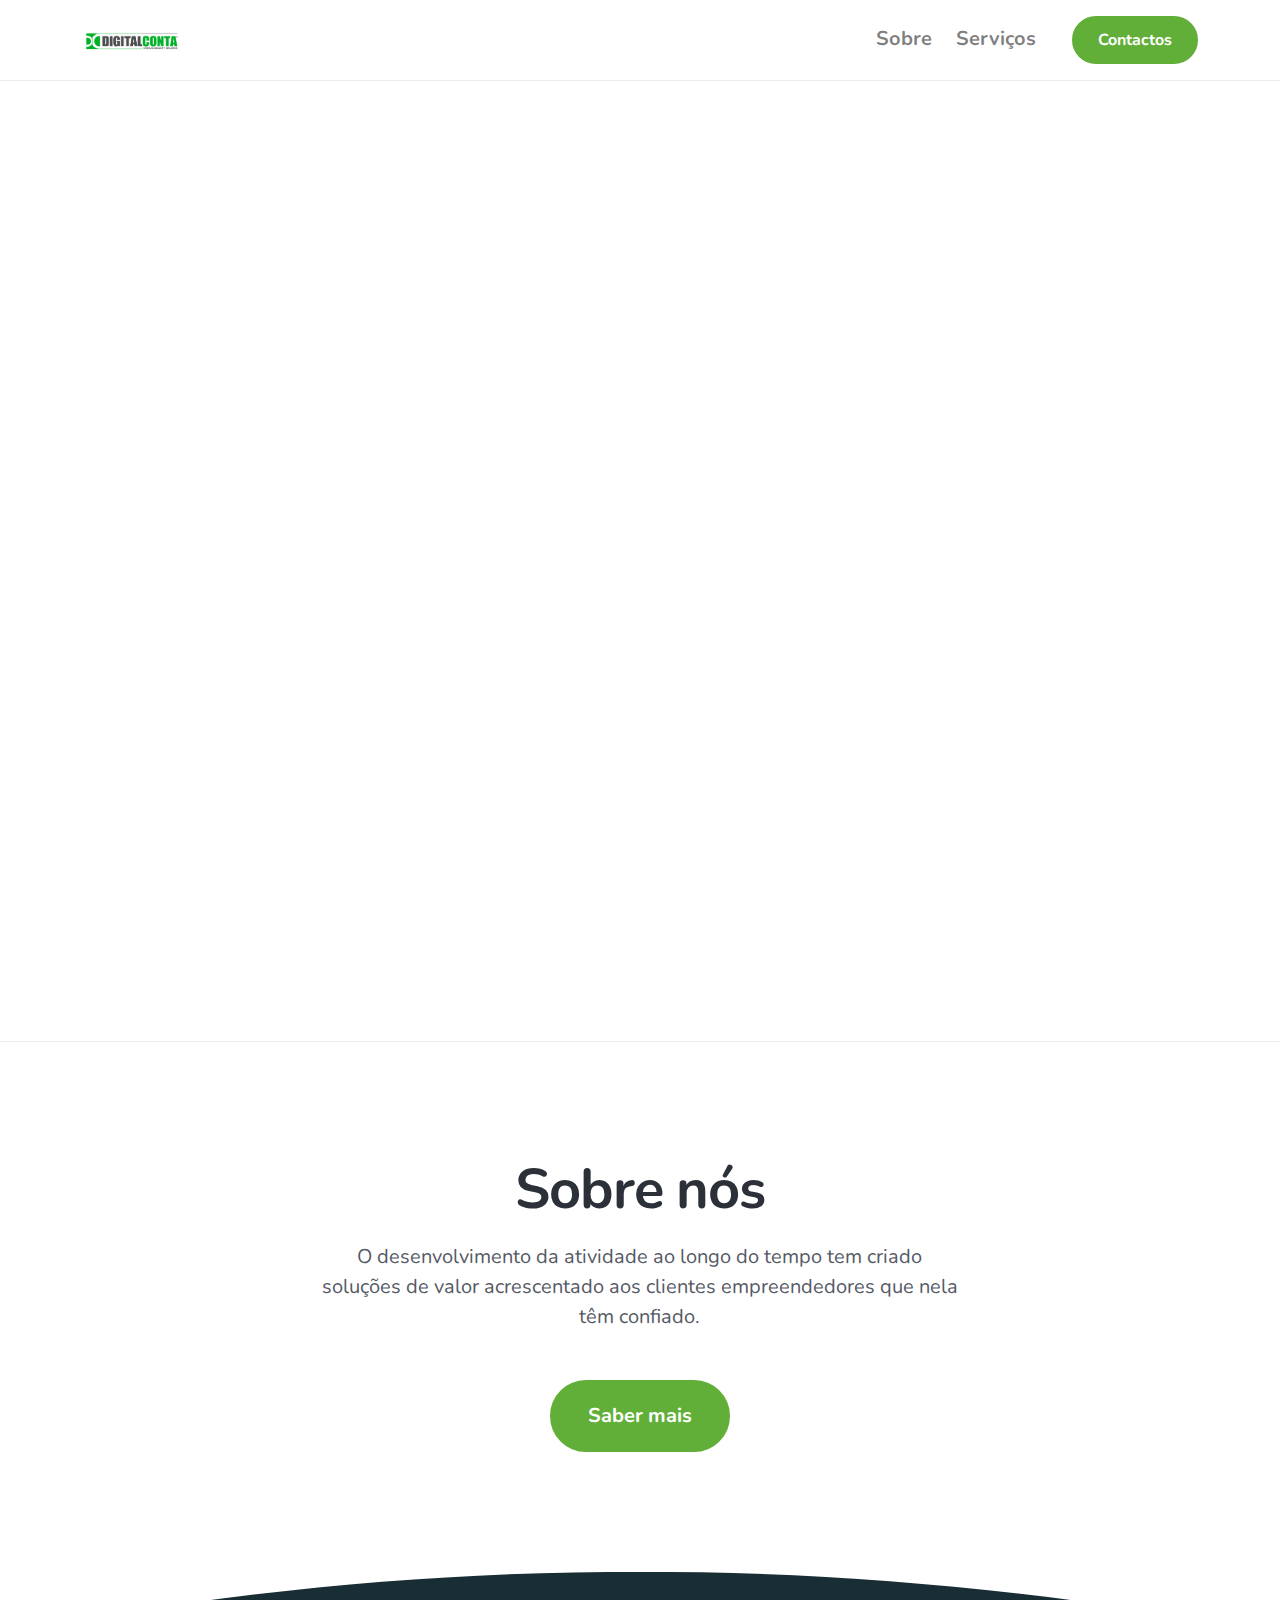
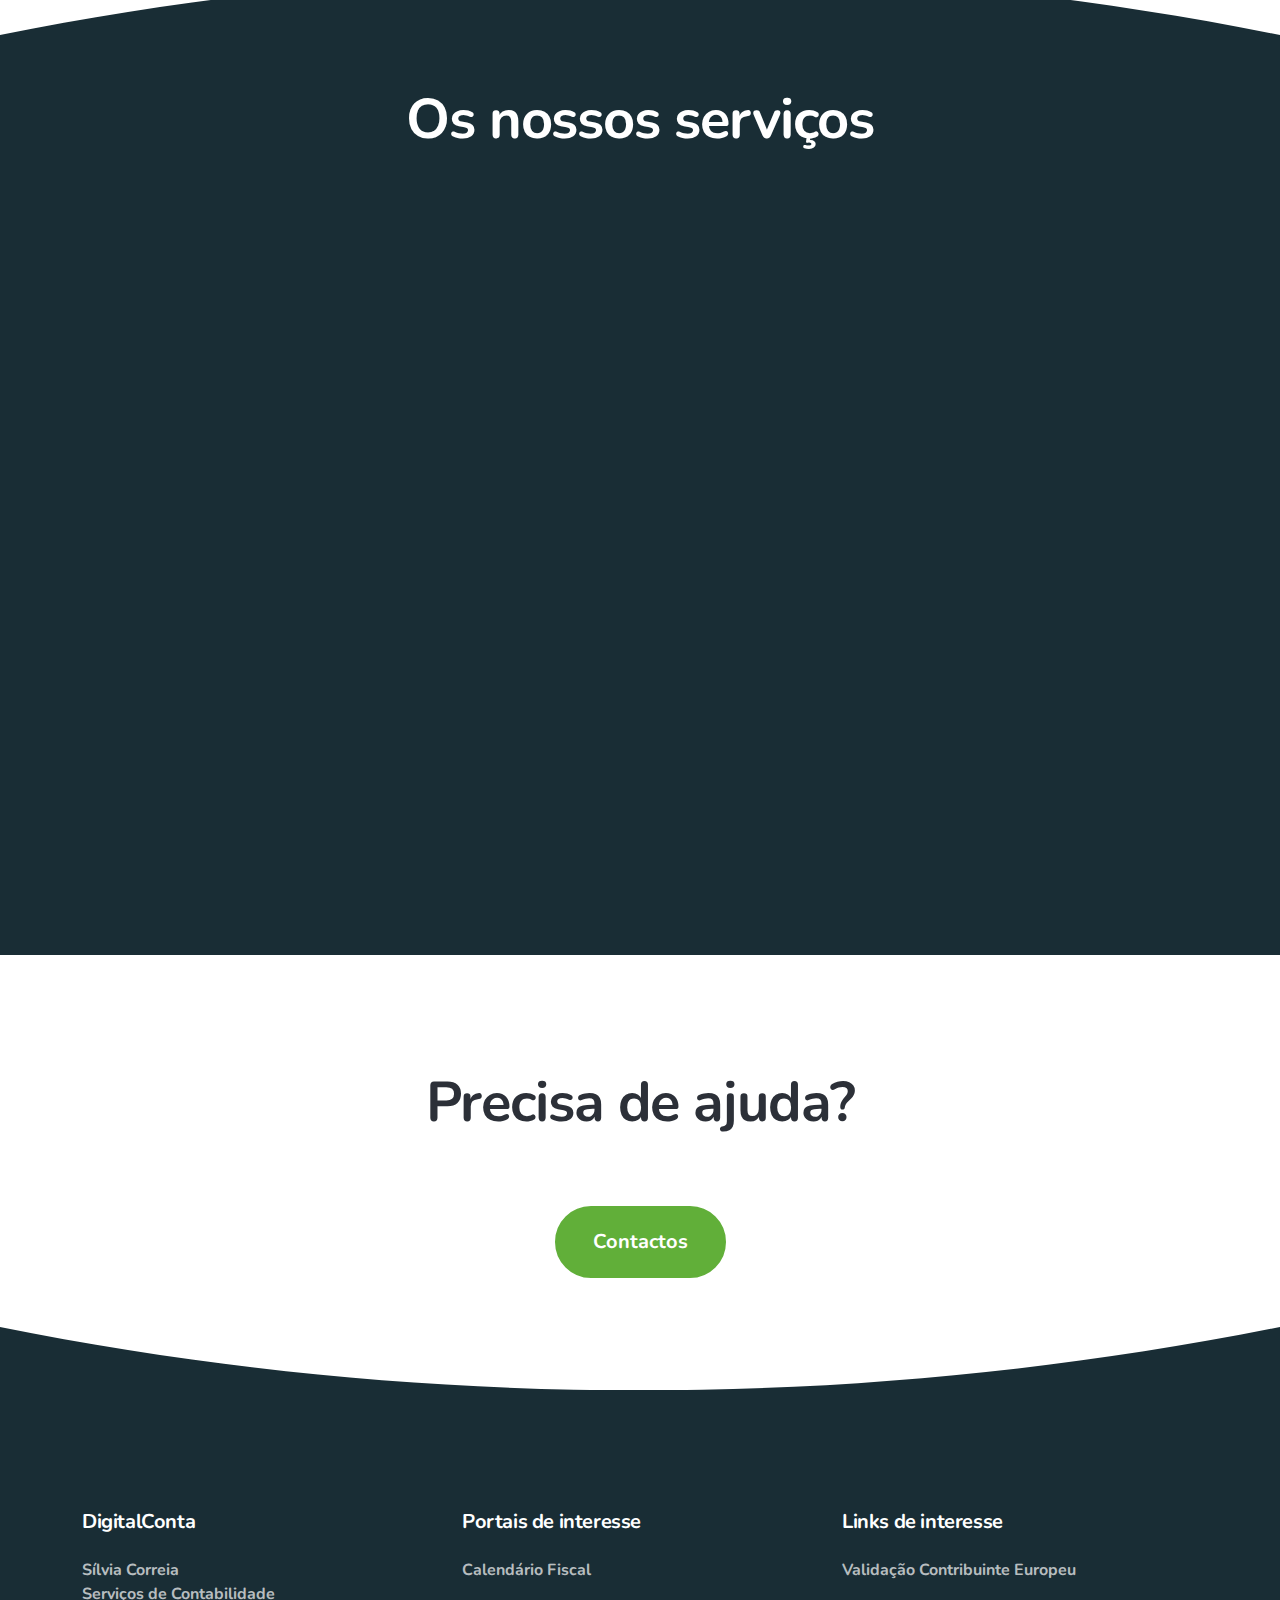
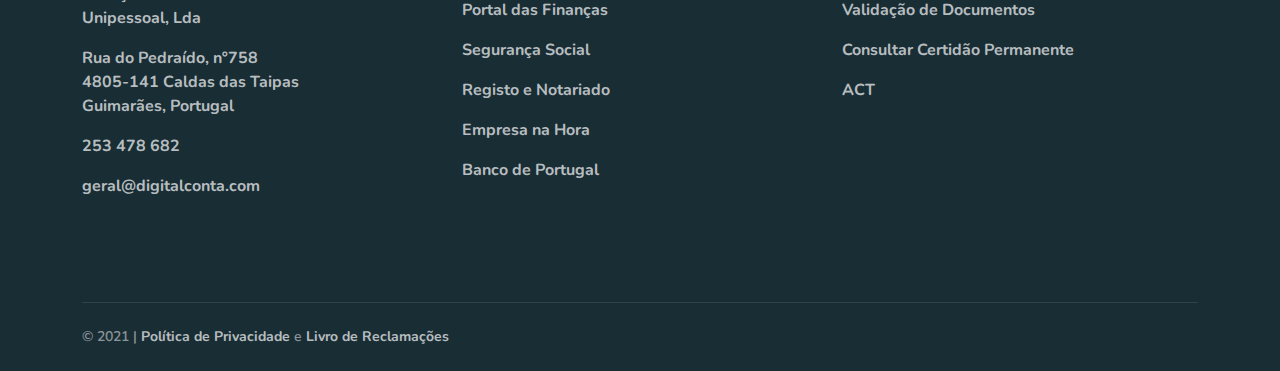
==== commit 33393330: "Add files via upload" ====
--- a/index.html
+++ b/index.html
@@ -22,7 +22,7 @@
       <nav class="navbar navbar-expand-lg navbar-light" data-sticky="top">
         <div class="container">
           <a class="navbar-brand navbar-brand-dynamic-color fade-page" href="index.html">
-           <img alt="DigitalConta" style="width: 40%;" src="logo-navbar.png">
+           <img alt="DigitalConta" style="width: 100px;" src="logo-navbar.png">
           </a>
           <div class="d-flex align-items-center order-lg-3">
             <button aria-expanded="false" aria-label="Toggle navigation" class="navbar-toggler" data-target=".navbar-collapse" data-toggle="collapse" type="button">
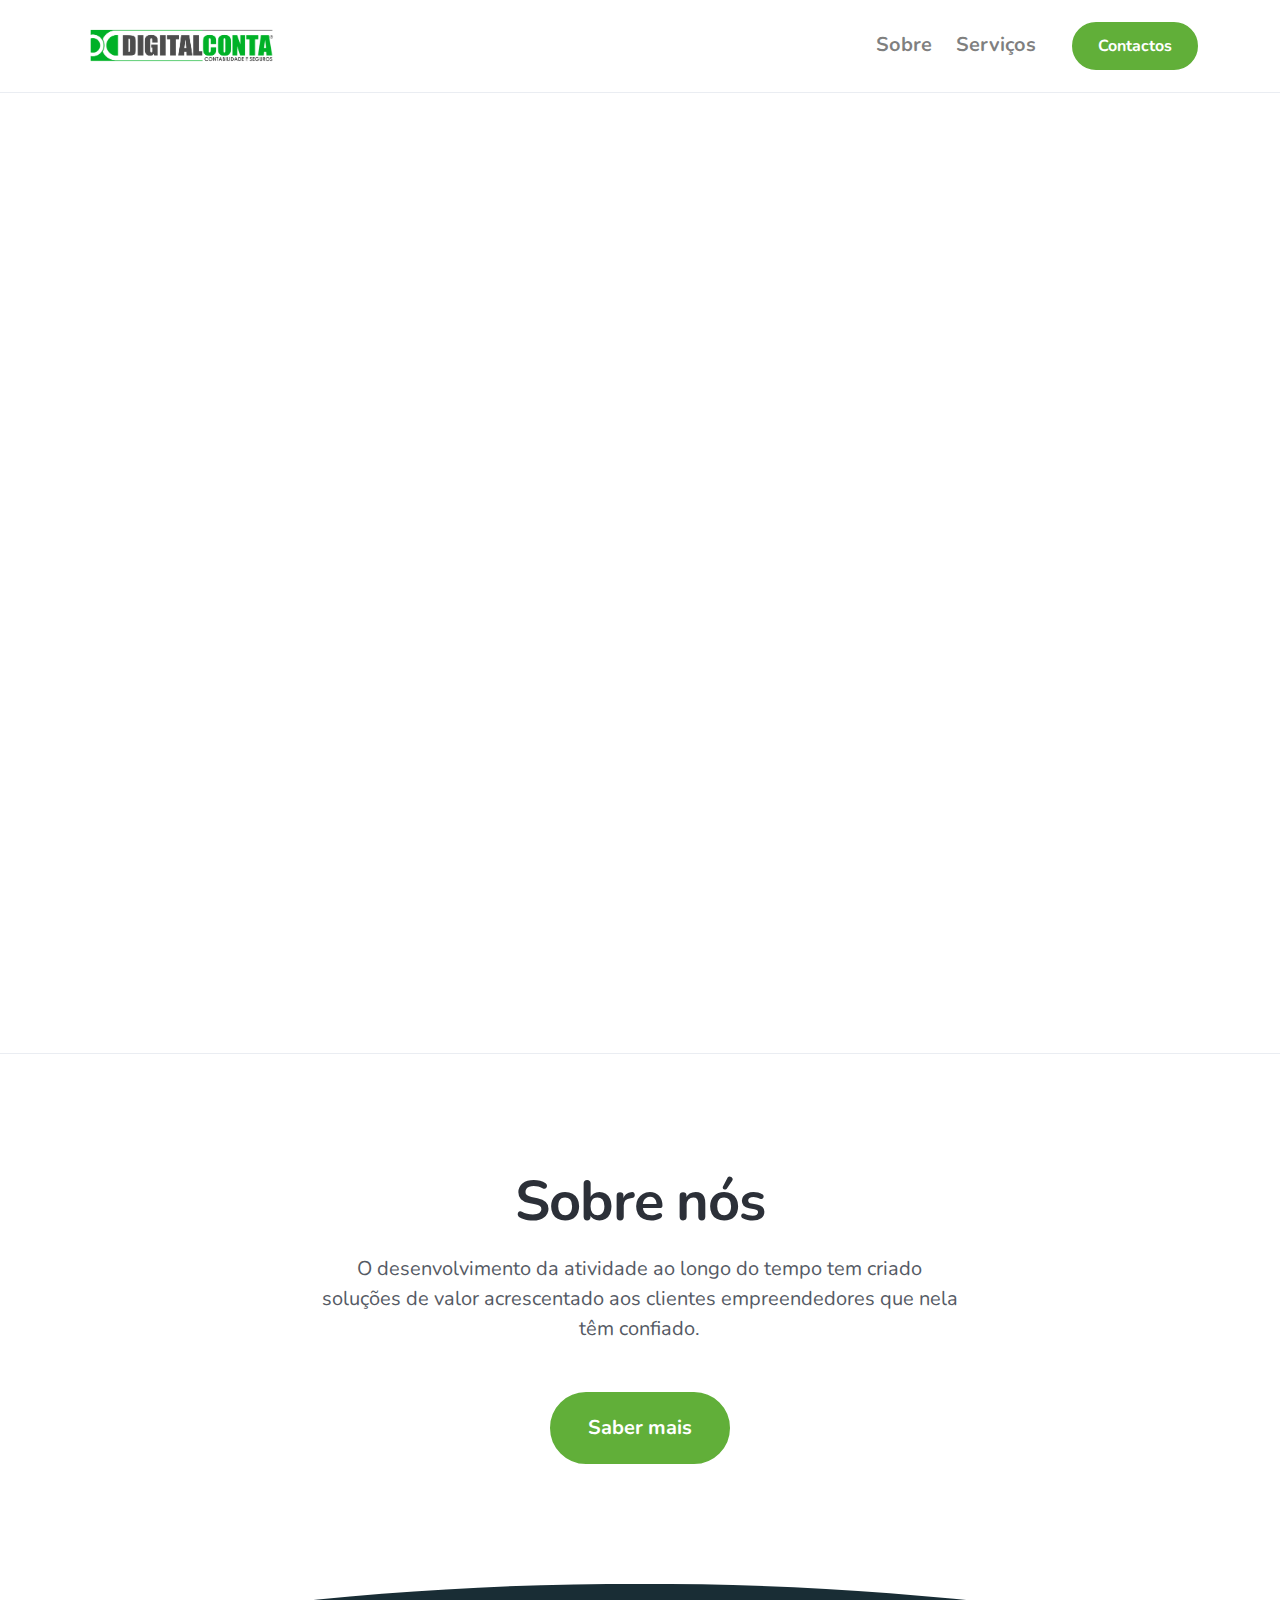
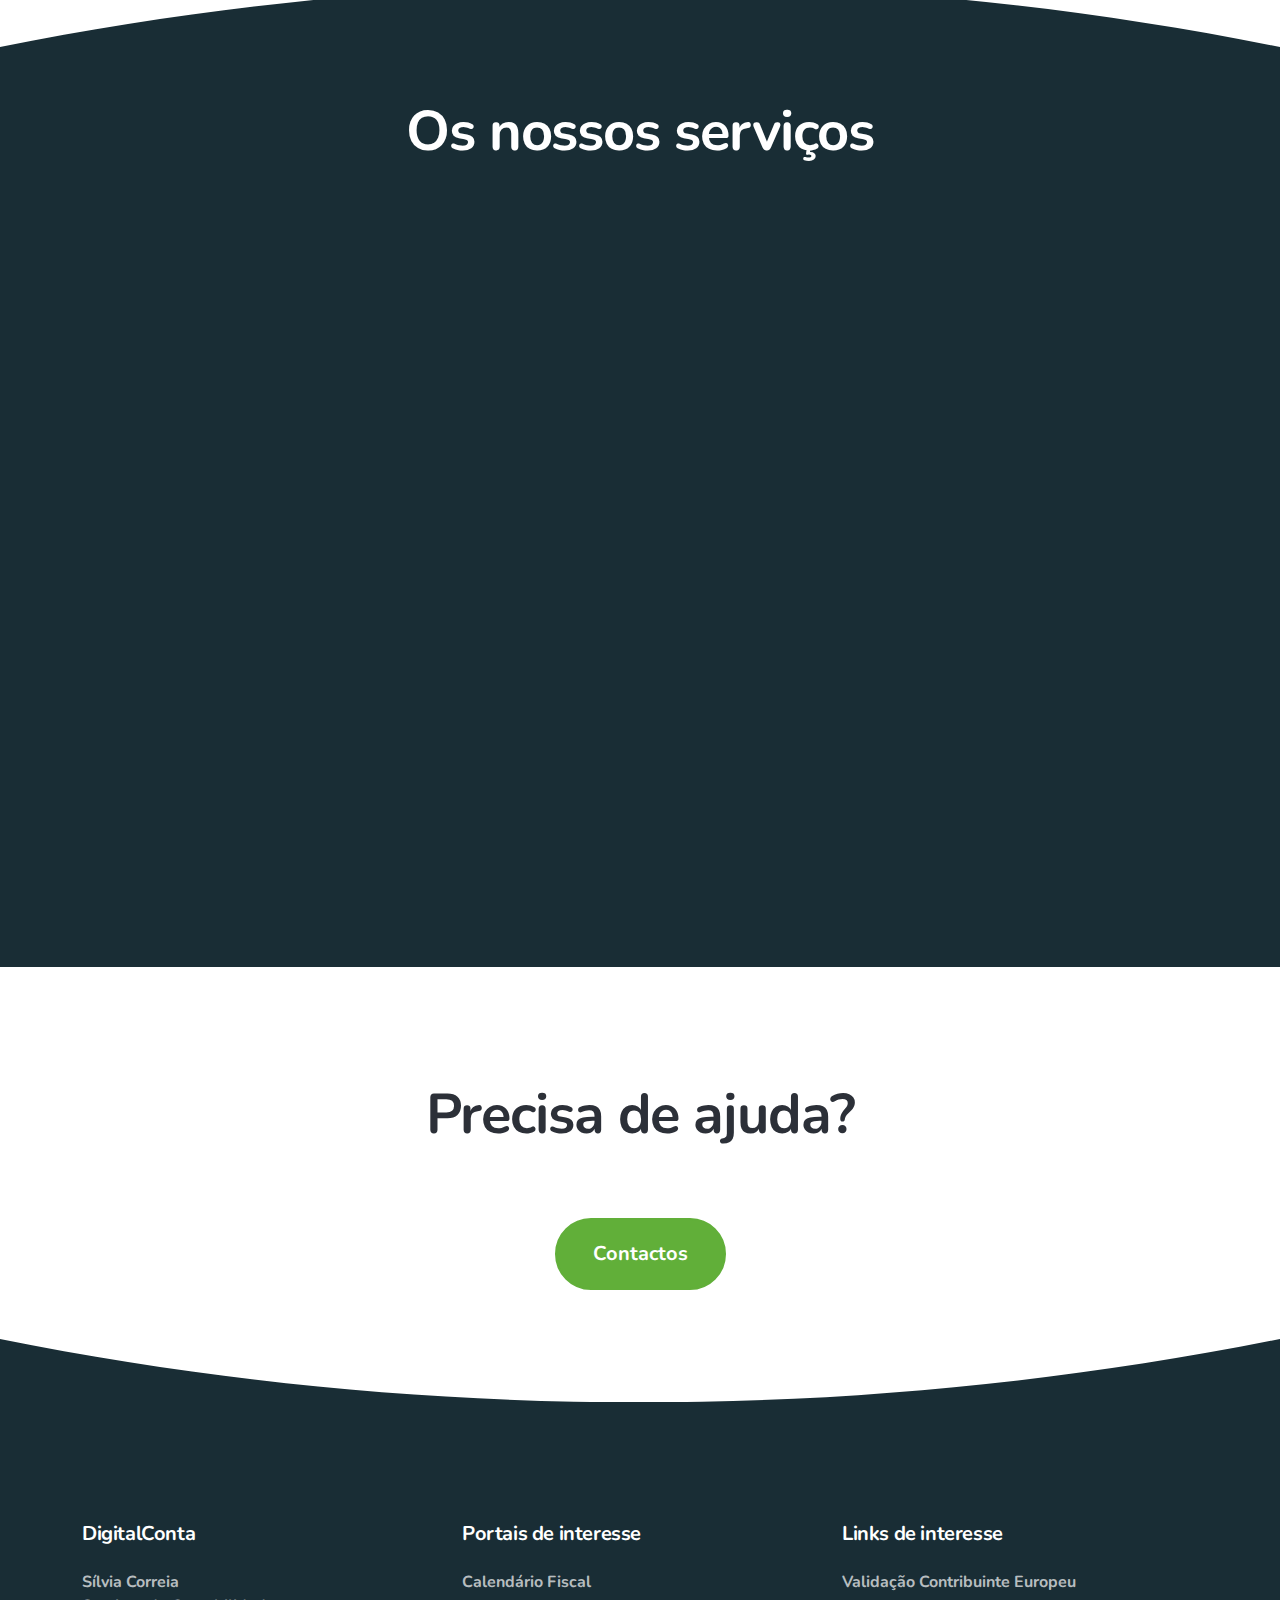
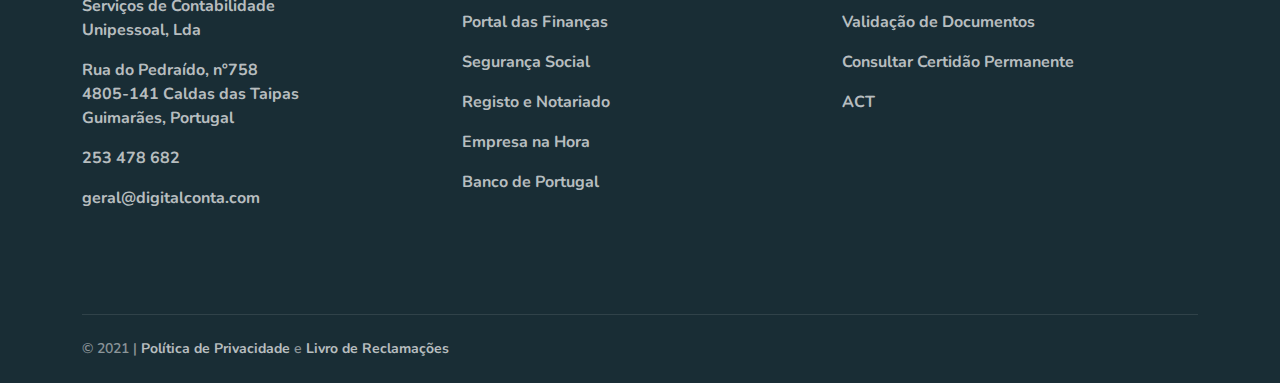
==== commit d499e5b6: "Add files via upload" ====
--- a/index.html
+++ b/index.html
@@ -22,7 +22,7 @@
       <nav class="navbar navbar-expand-lg navbar-light" data-sticky="top">
         <div class="container">
           <a class="navbar-brand navbar-brand-dynamic-color fade-page" href="index.html">
-           <img alt="DigitalConta" style="width: 100px;" src="logo-navbar.png">
+           <img alt="DigitalConta" style="width: 200px;" src="logo-navbar.png">
           </a>
           <div class="d-flex align-items-center order-lg-3">
             <button aria-expanded="false" aria-label="Toggle navigation" class="navbar-toggler" data-target=".navbar-collapse" data-toggle="collapse" type="button">
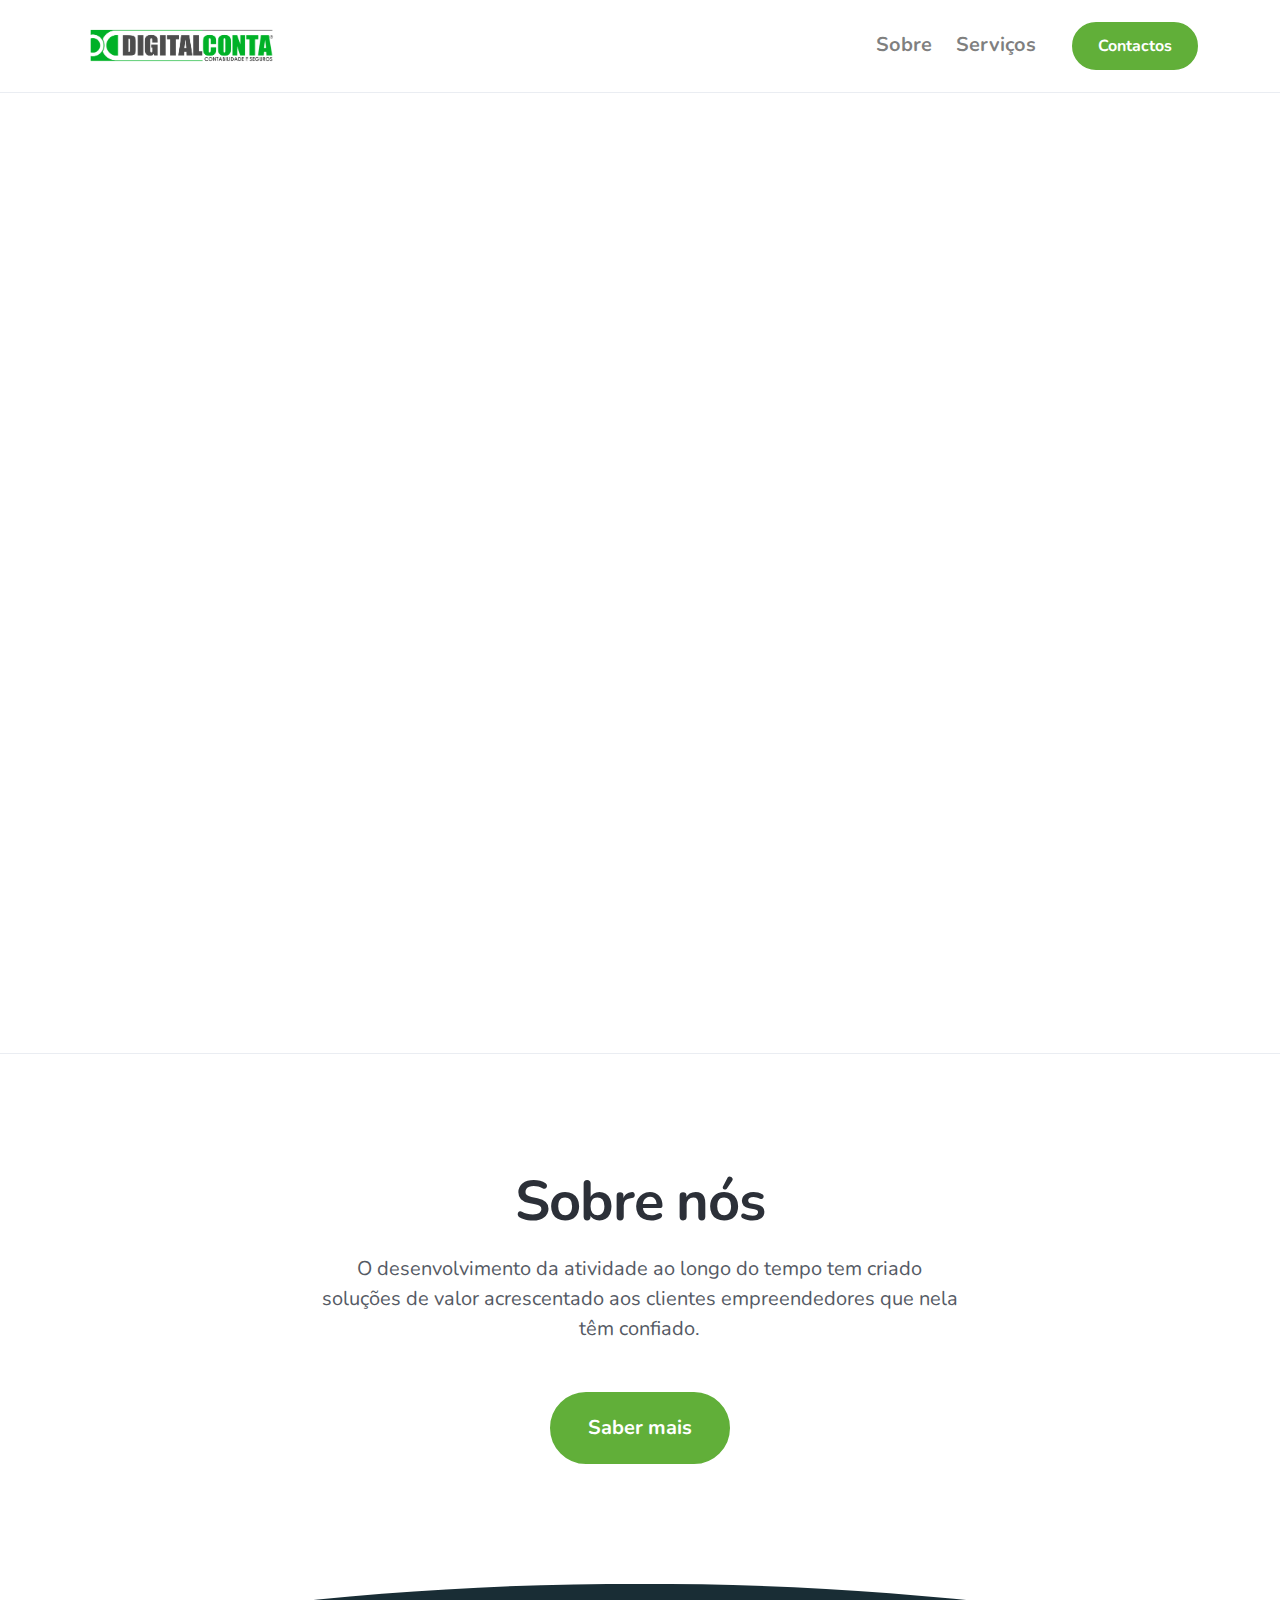
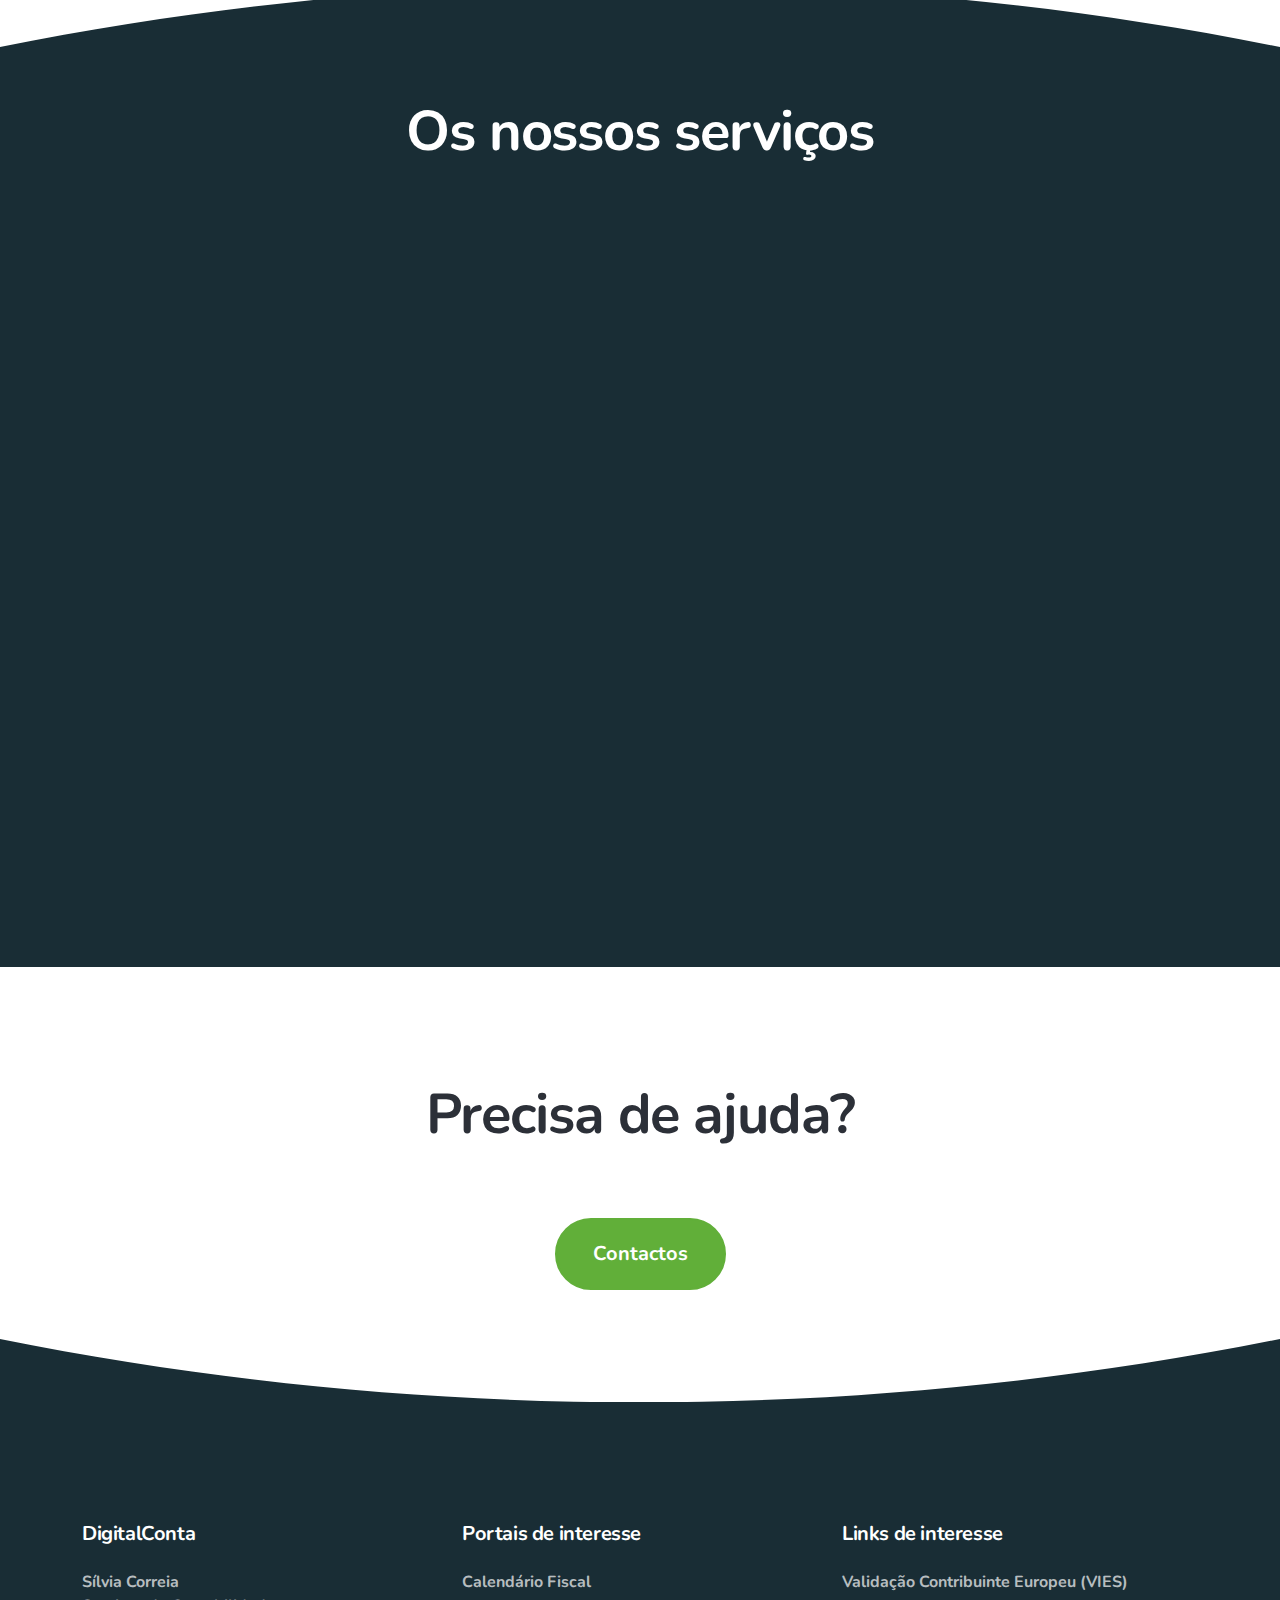
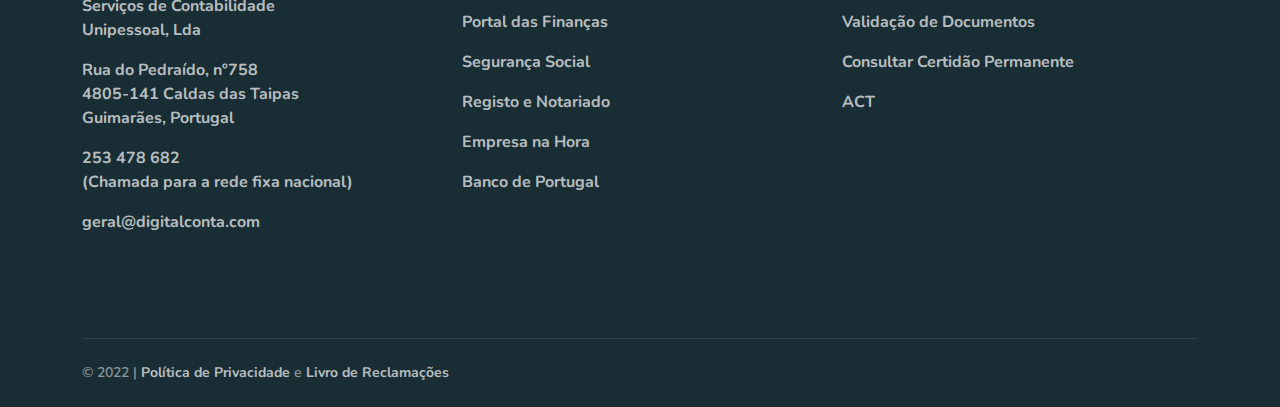
==== commit ccff61ef: "Add files via upload" ====
--- a/index.html
+++ b/index.html
@@ -170,7 +170,7 @@
                   Guimarães, Portugal</a>
               </li>
               <li class="nav-item mr-3 mr-md-0">
-                <a href="tel:253478682" target="_blank" class="nav-link fade-page px-0 py-2">253 478 682</a>
+                <a href="tel:253478682" target="_blank" class="nav-link fade-page px-0 py-2">253 478 682<br>(Chamada para a rede fixa nacional)</a>
               </li>
               <li class="nav-item mr-3 mr-md-0">
                 <a href="mailto:geral@digitalconta.com" target="_blank" class="nav-link fade-page px-0 py-2">geral@digitalconta.com</a>
@@ -204,7 +204,7 @@
             <h5>Links de interesse</h5>
             <ul class="nav flex-column flex-md-column">
               <li class="nav-item mr-3 mr-md-0">
-                <a href="https://ec.europa.eu/taxation_customs/vies/" target="_blank" class="nav-link fade-page px-0 py-2">Validação Contribuinte Europeu</a>
+                <a href="https://ec.europa.eu/taxation_customs/vies/" target="_blank" class="nav-link fade-page px-0 py-2">Validação Contribuinte Europeu (VIES)</a>
               </li>
               <li class="nav-item mr-3 mr-md-0">
                 <a href="https://www.portaldasfinancas.gov.pt/pt/validacaoCertidaoForm.action" target="_blank" class="nav-link fade-page px-0 py-2">Validação de Documentos</a>
@@ -226,7 +226,7 @@
         <div class="row flex-column flex-lg-row align-items-center justify-content-center justify-content-lg-between text-center text-lg-left">
           <div class="col-auto">
             <div class="d-flex flex-column flex-sm-row align-items-center text-small">
-              <div class="text-muted">&copy; 2021 | <a href="https://www.google.com/policies/privacy/" target="_blank">Política de Privacidade</a> e <a href="https://www.livroreclamacoes.pt/inicio" target="_blank">Livro de Reclamações</a>
+              <div class="text-muted">&copy; 2022 | <a href="https://www.google.com/policies/privacy/" target="_blank">Política de Privacidade</a> e <a href="https://www.livroreclamacoes.pt/inicio" target="_blank">Livro de Reclamações</a>
               </div>
             </div>
           </div>
